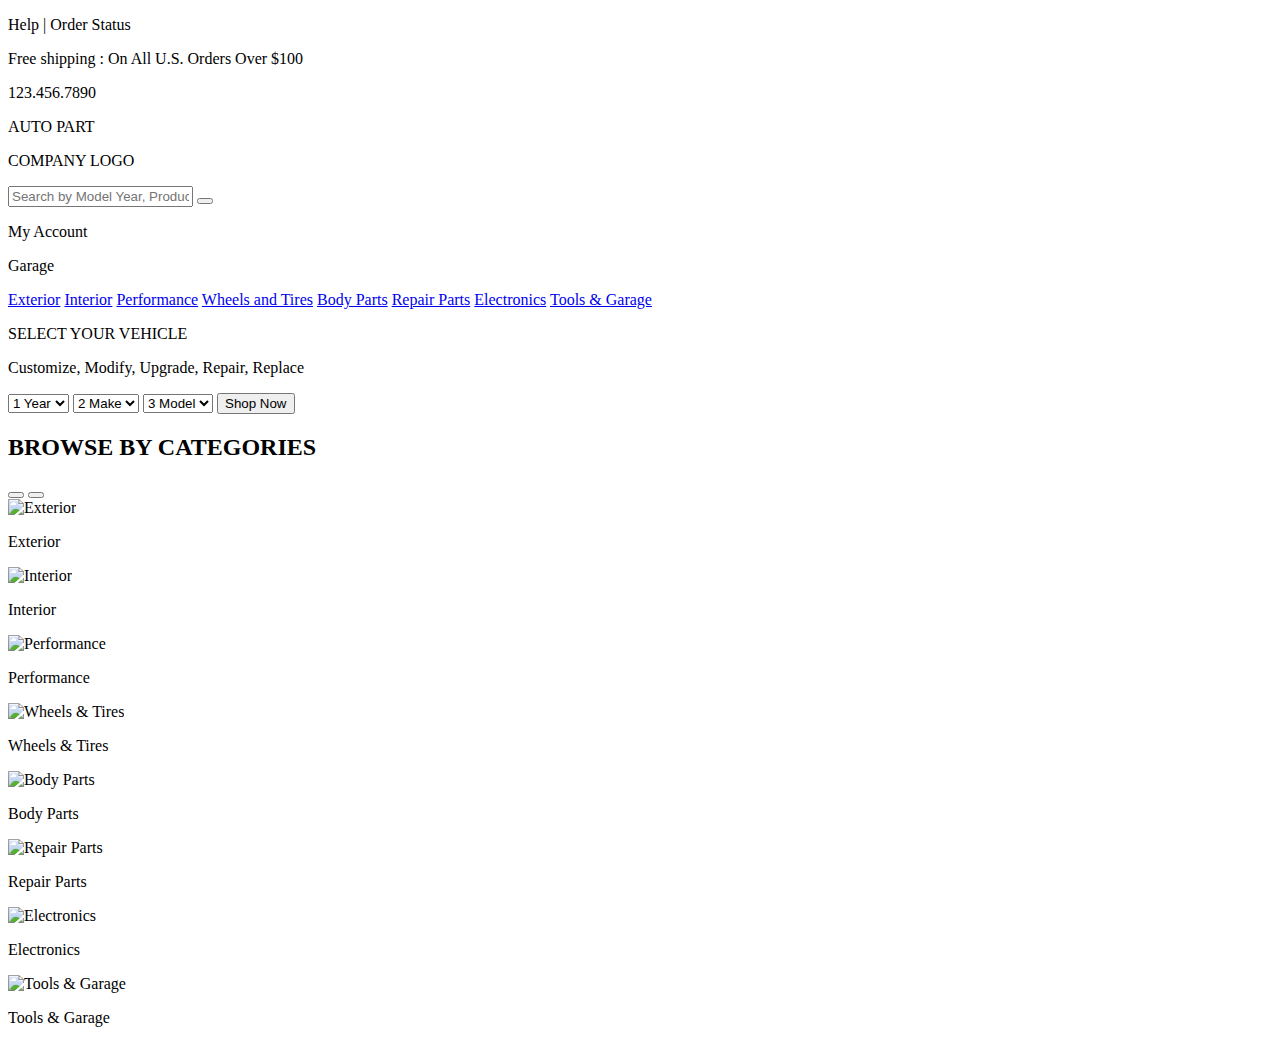
==== index.html @ b6fc2047 "autoPart" ====
<!DOCTYPE html>
<html lang="en">

<head>
    <meta charset="UTF-8">
    <meta http-equiv="X-UA-Compatible" content="IE=edge">
    <meta name="viewport" content="width=device-width, initial-scale=1.0">
    <script src="https://kit.fontawesome.com/c3011d6d48.js" crossorigin="anonymous"></script>
    <link rel="stylesheet" href="../constructweek_Project/styles/home.css">
    <title>Auto Part Company | Home</title>
</head>

<body>

    <!-- Navbar Start -->

    <div id="navbar_container">
        <div id="nav_parent">
            <div id="nav_child_1">
                <p>Help | Order Status</p>
                <p>Free shipping : On All U.S. Orders Over $100</p>
                <p><span><i class="fa-solid fa-phone"></i></span> 123.456.7890</p>
            </div>
            <div id="nav_child_2">
                <div>
                    <div>
                        <p>AUTO PART</p>
                        <p>COMPANY LOGO</p>
                    </div>
                    <div>
                        <input type="text" id="search_input" placeholder="Search by Model Year, Products...">
                        <button id="search_btn"><i class="fa-solid fa-magnifying-glass"></i></button>
                    </div>
                    <div>
                        <p>My Account</p>
                        <p>Garage</p>
                        <p><i class="fa-solid fa-heart"></i></p>
                        <p><i class="fa-solid fa-cart-shopping"></i></p>
                    </div>
                </div>
            </div>
            <div id="nav_child_3">
                <a href="#">Exterior</a>
                <a href="#">Interior</a>
                <a href="#">Performance</a>
                <a href="#">Wheels and Tires</a>
                <a href="#">Body Parts</a>
                <a href="#">Repair Parts</a>
                <a href="#">Electronics</a>
                <a href="#">Tools & Garage</a>
            </div>
        </div>
    </div>

    <!-- Navbar End -->

    <!-- Poster Start -->

    <div id="poster">
        <div>
            <div>
                <p>SELECT YOUR <span class="txt_W">VEHICLE</span></p>
                <p>Customize, Modify, Upgrade, <span class="txt_W">Repair, Replace</span></p>
            </div>
            <div>
                <select id="year">
                    <option>1 Year</option>
                    <option value="2020">2020</option>
                    <option value="2021">2021</option>
                    <option value="2022">2022</option>
                </select>

                <select id="make">
                    <option>2 Make</option>
                    <option value="2020">2020</option>
                    <option value="2021">2021</option>
                    <option value="2022">2022</option>
                </select>

                <select id="model">
                    <option>3 Model</option>
                    <option value="2020">2020</option>
                    <option value="2021">2021</option>
                    <option value="2022">2022</option>
                </select>
                <button>Shop Now</button>
            </div>
        </div>
    </div>

    <!-- Poster End -->

    <!-- categories start css  -->

    <div id="categories_container">
        <div>
            <div>
                <h2>BROWSE BY CATEGORIES</h2>
            </div>

            <div>
                <button><i class="arrow left1"></i></button>
                <button><i class="arrow right1"></i></button>
            </div>
        </div>

        <div id="categories_boxes">
            <div>
                <div>
                    <img src="https://cutewallpaper.org/24/sports-car-png/mclarenautomotive-orange-sports-car-convertible-hd-png-download--kindpng.png"
                        alt="Exterior">
                </div>
                <p>Exterior</p>
            </div>
            <div>
                <div>
                    <img src="https://d11uj1evvj3iua.cloudfront.net/public/media/images/eba/a2d/df4/44d/300/300/eba2df44d43fa65d65477465a1cd7152.png?v=0.1.2"
                        alt="Interior">
                </div>
                <p>Interior</p>
            </div>
            <div>
                <div>
                    <img src="https://servicarlevy.es/images/escape.png"
                        alt="Performance">
                </div>
                <p>Performance</p>
            </div>
            <div>
                <div>
                    <img src="https://www.pngall.com/wp-content/uploads/8/Wheel-Tire-PNG-Free-Download.png"
                        alt="Wheels & Tires">
                </div>
                <p>Wheels & Tires</p>
            </div>
            <div>
                <div>
                    <img src="https://static.wixstatic.com/media/a7a0c3_240813ac6f8a431d8d6fa3e96dcc4c78~mv2.jpg/v1/fill/w_426,h_414,al_c,lg_1,q_80,enc_auto/top-category-auto-body-parts-and-mirrors.jpg"
                        alt="Body Parts">
                </div>
                <p>Body Parts</p>
            </div>
            <div>
                <div>
                    <img src="https://www.kindpng.com/picc/m/374-3748298_alternator-engine-car-vehicle-parts-part-spare-clipart.png"
                        alt="Repair Parts">
                </div>
                <p>Repair Parts</p>
            </div>
            <div>
                <div>
                    <img src="https://www.nicepng.com/png/detail/386-3860458_pioneer-car-audio-png.png"
                        alt="Electronics">
                </div>
                <p>Electronics</p>
            </div>
            <div>
                <div>
                    <img src="https://img.favpng.com/10/4/13/car-automobile-repair-shop-motor-vehicle-service-auto-mechanic-maintenance-png-favpng-esbzgyPpPu6QtkpkYaQMcRePW.jpg"
                        alt="Tools & Garage">
                </div>
                <p>Tools & Garage</p>
            </div>
        </div>
    </div>

    <!-- categories end css  -->
</body>

</html>
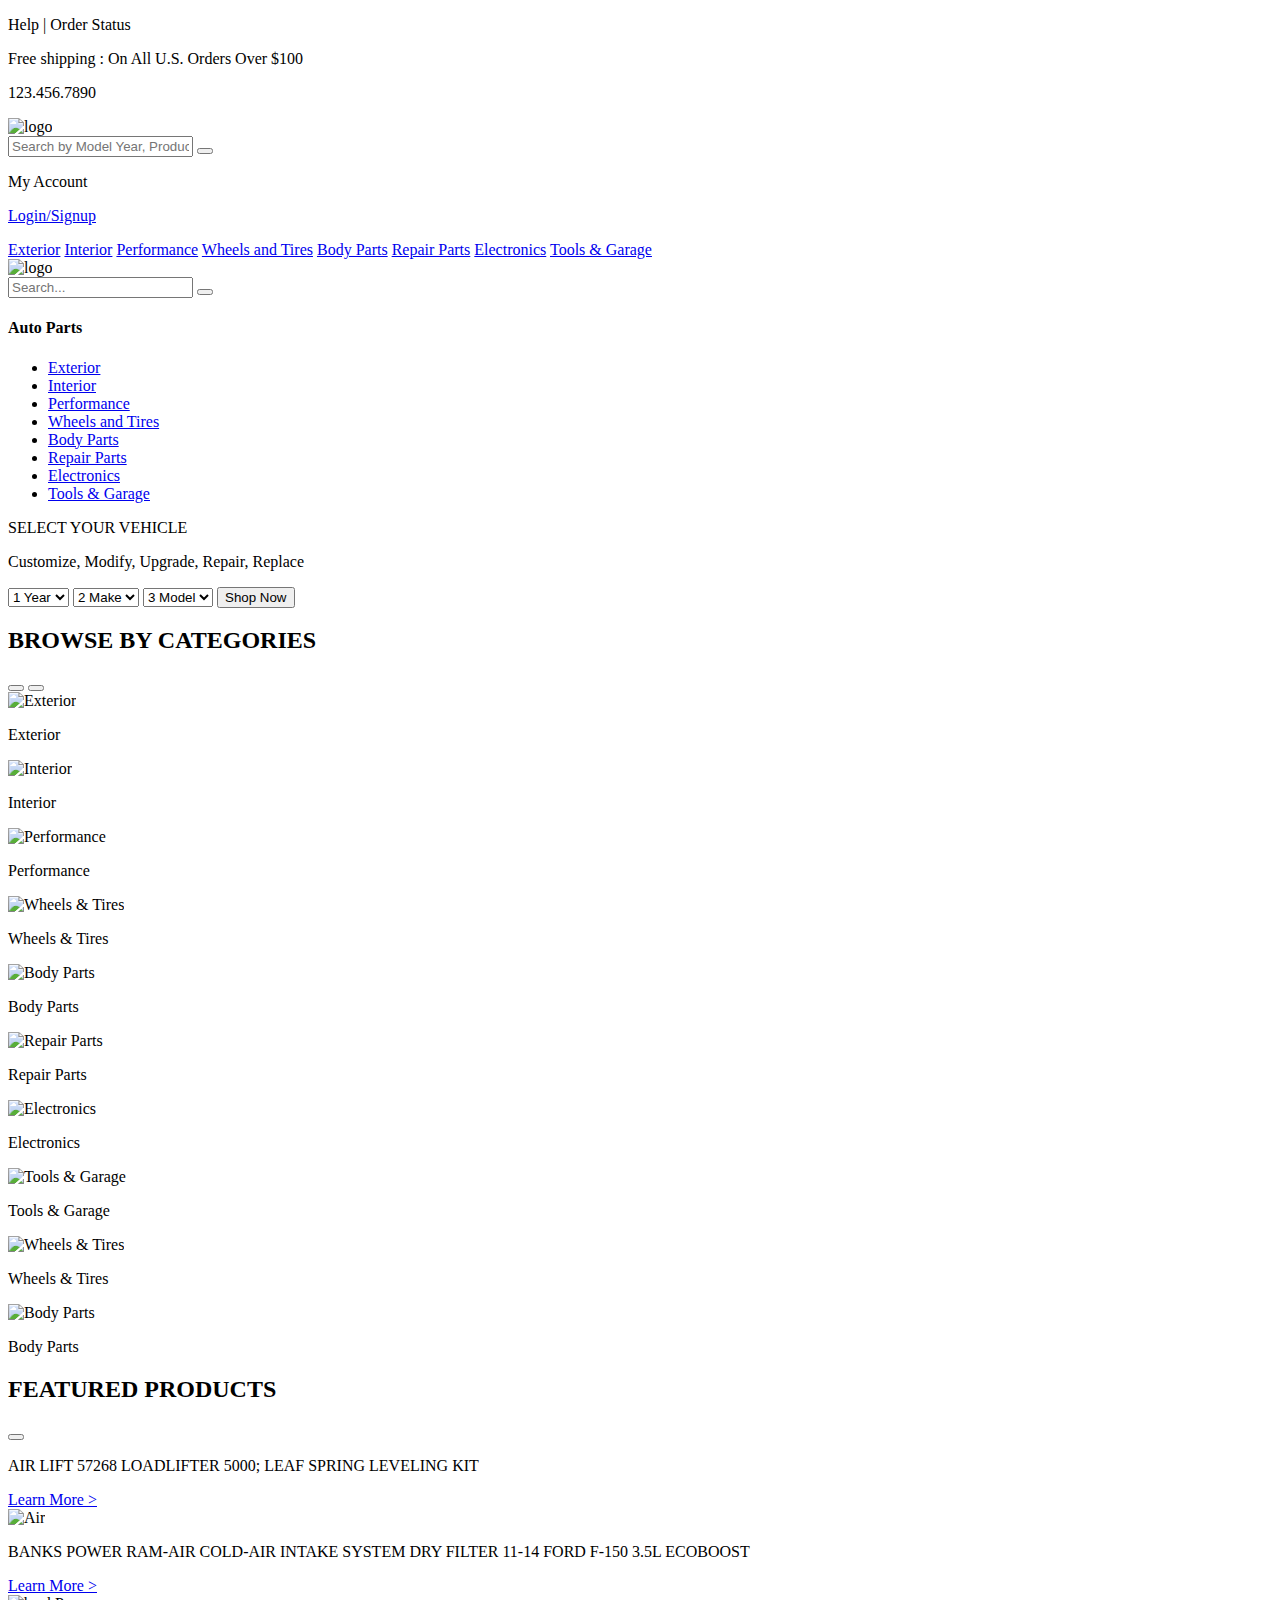
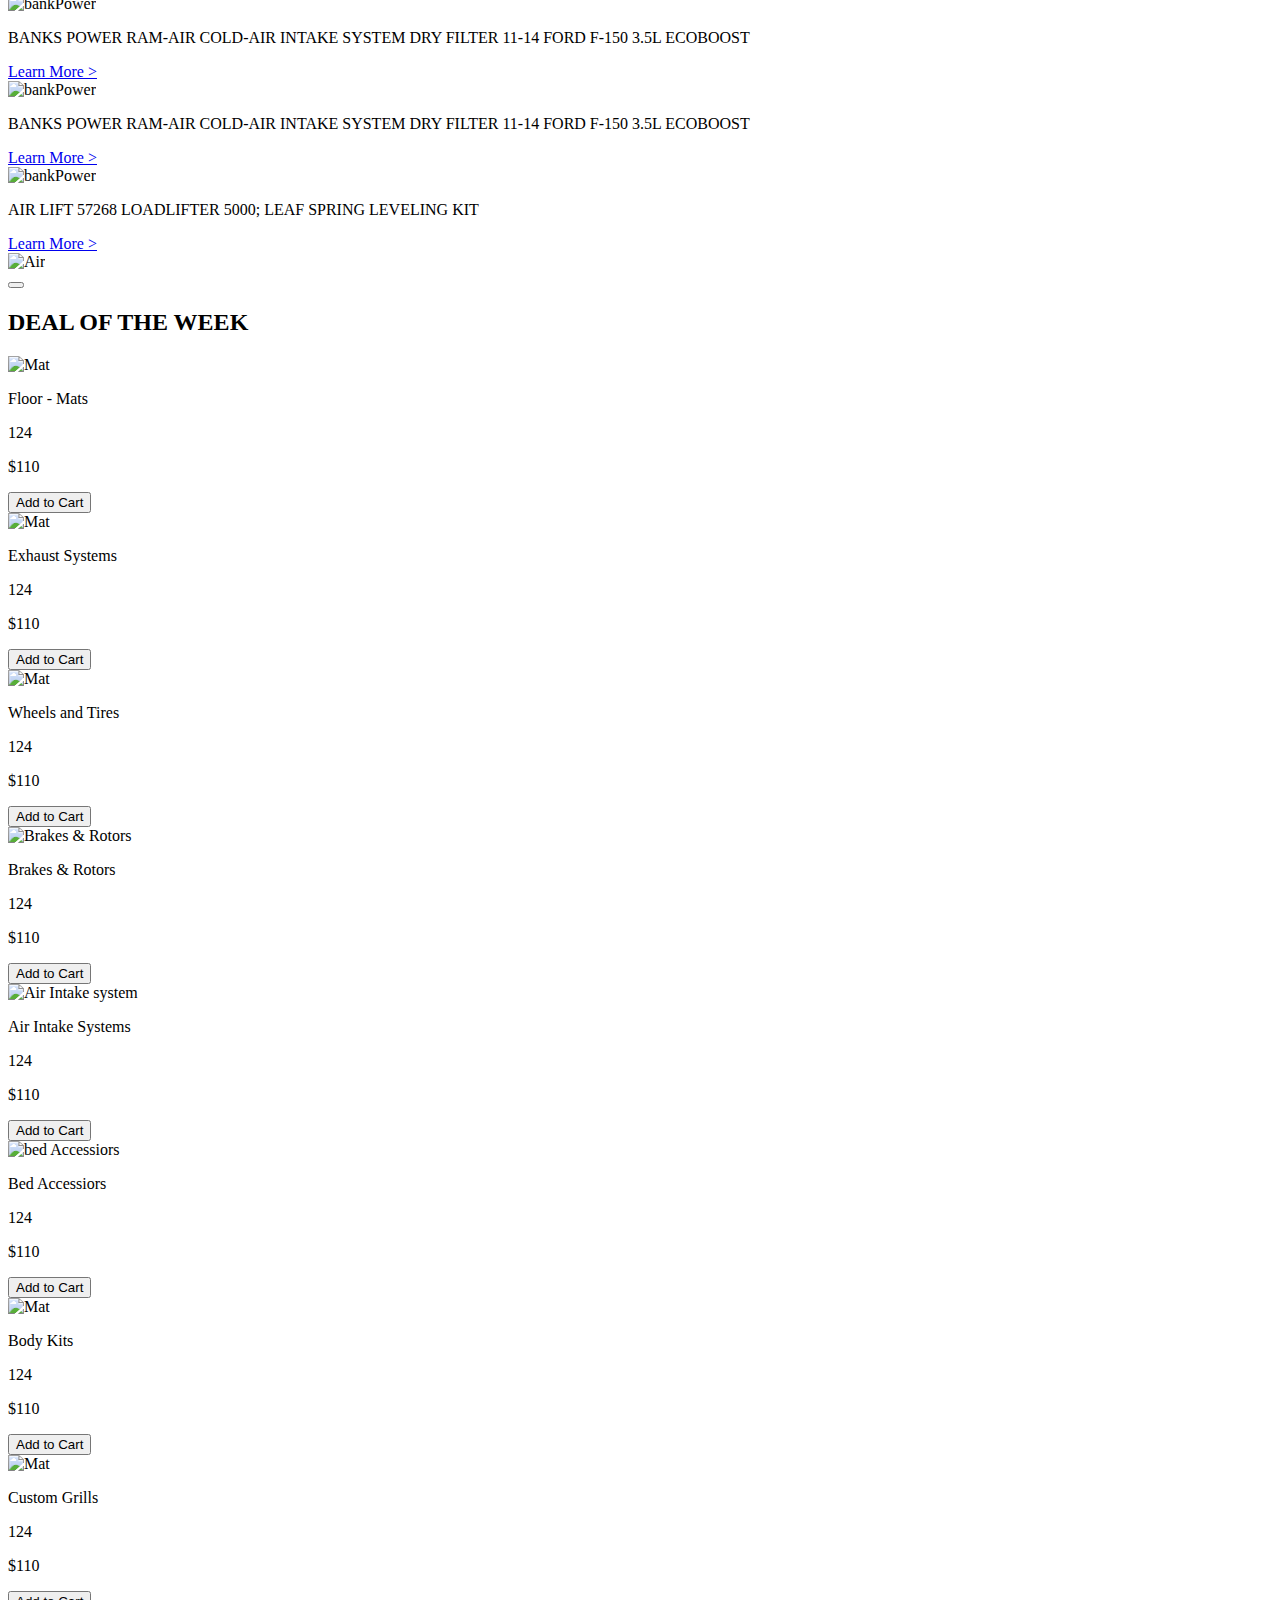
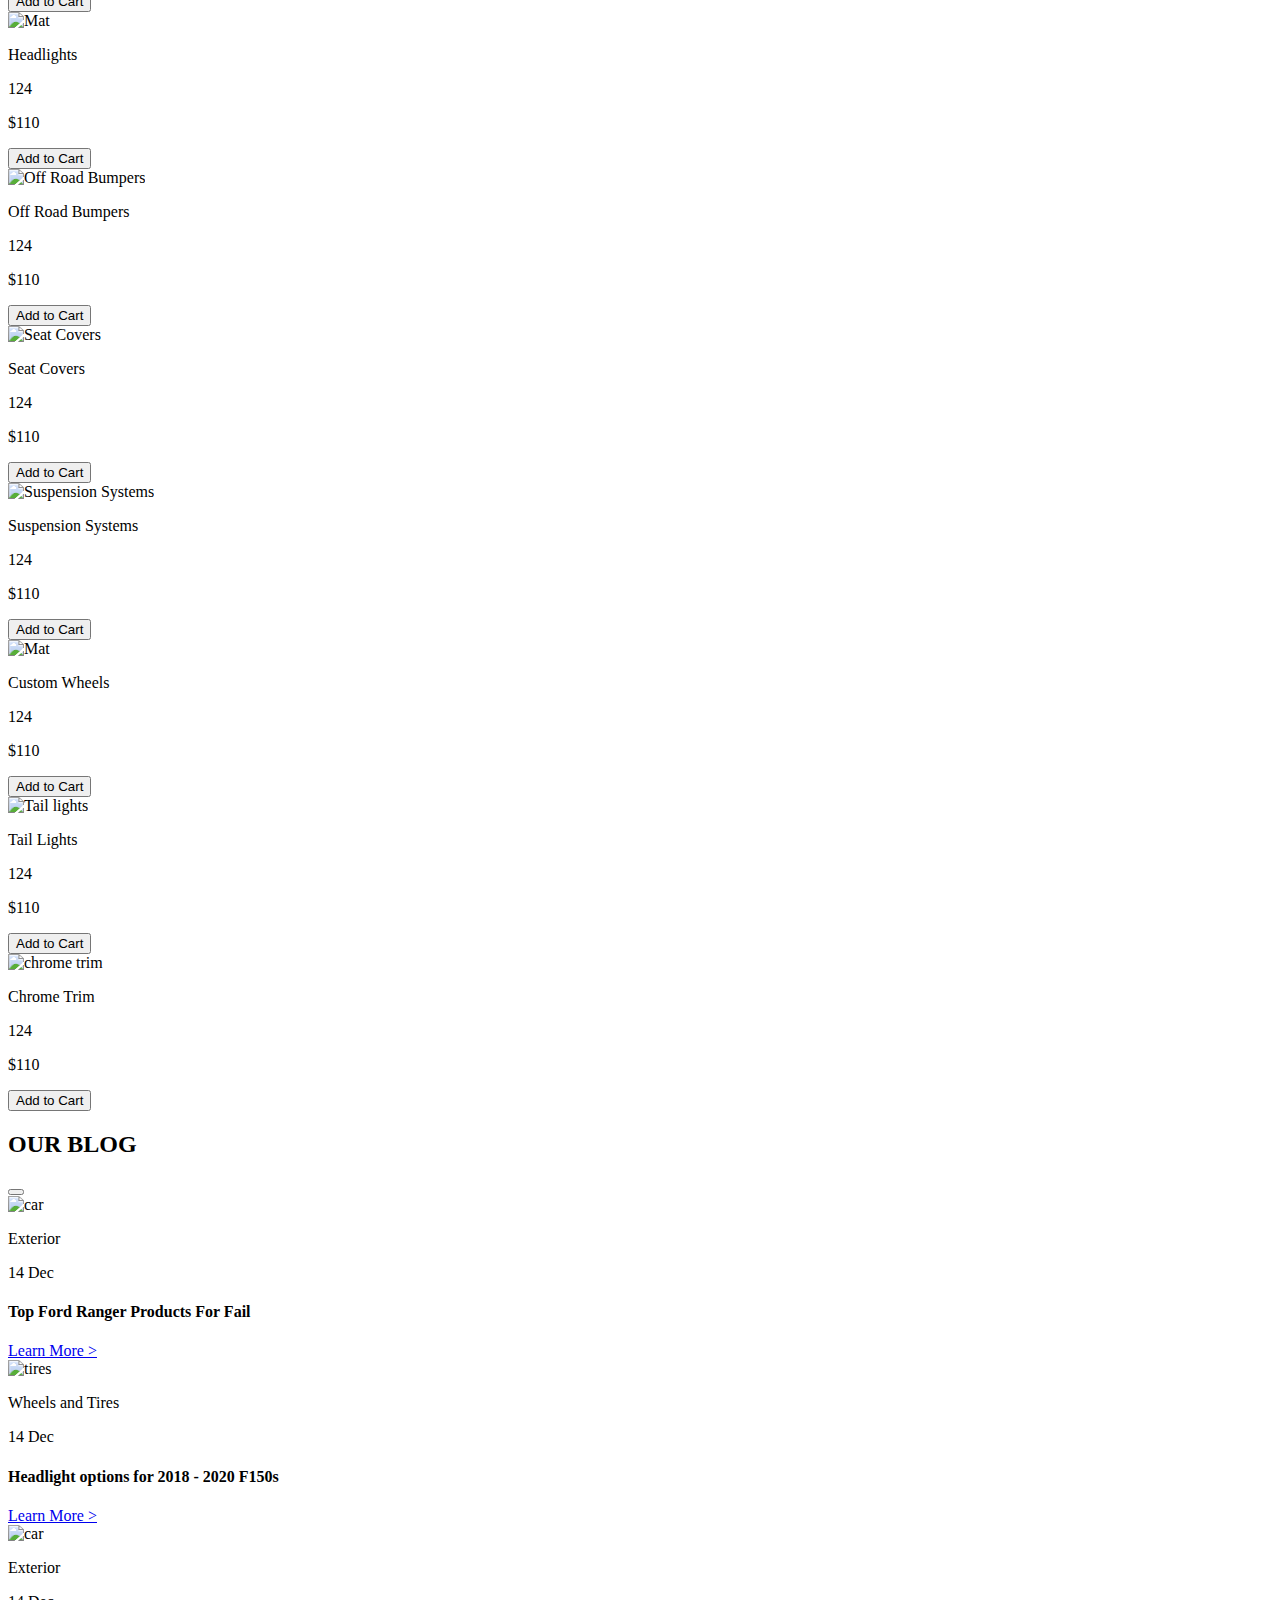
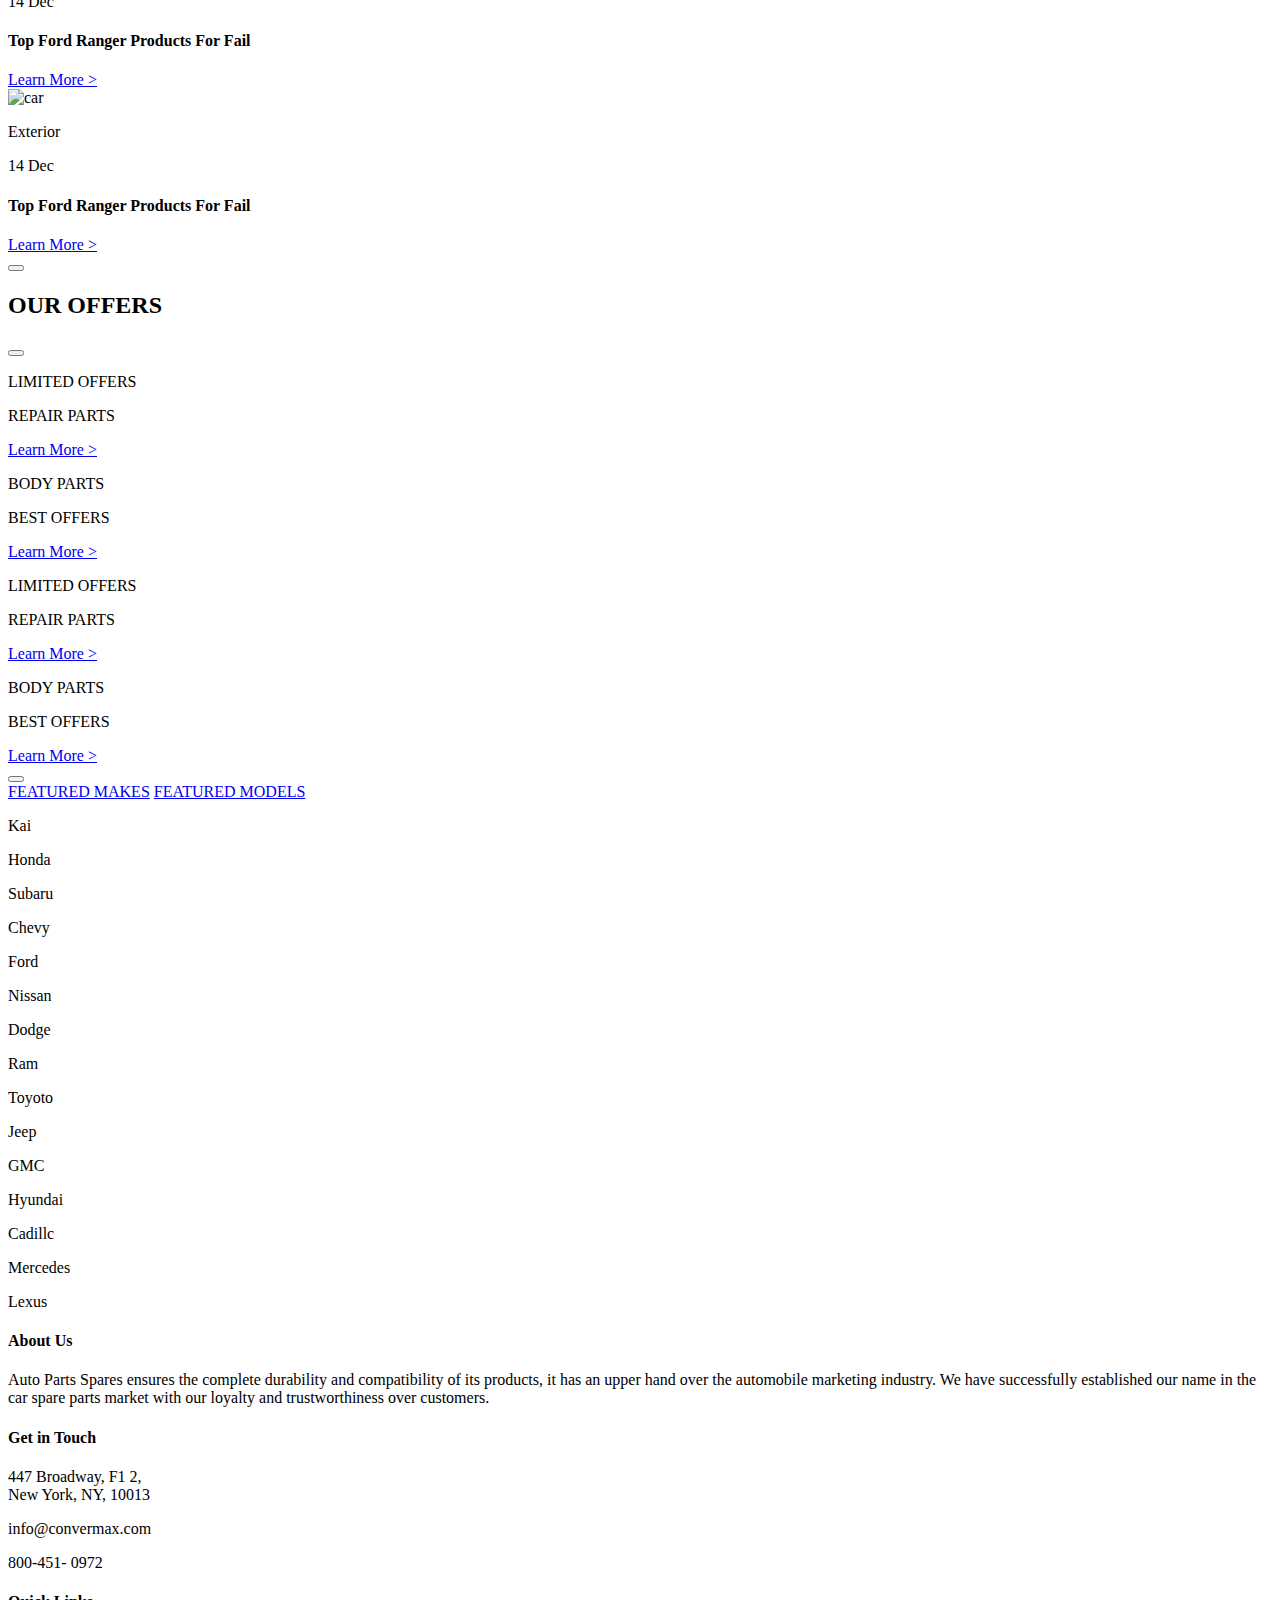
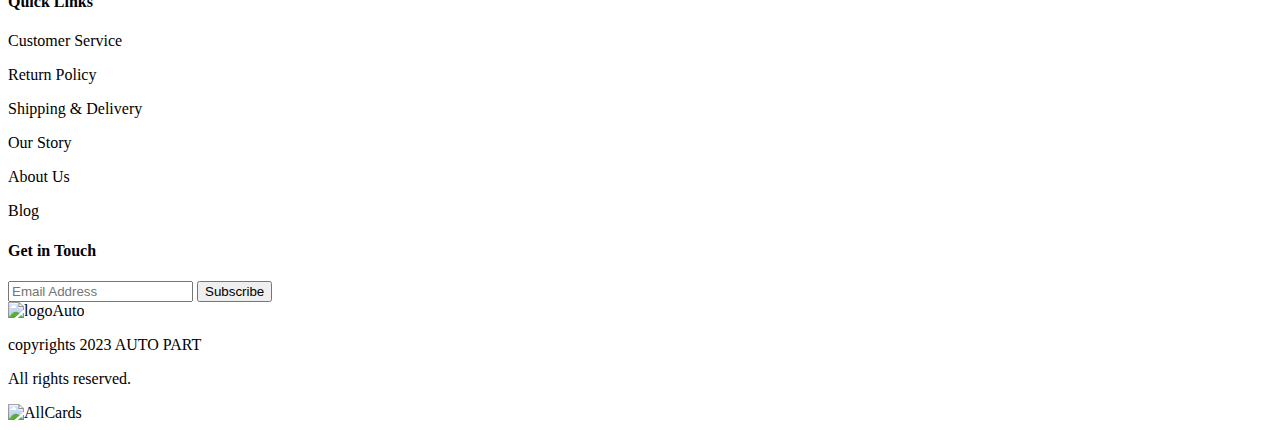
==== commit 100b4310: "Merge pull request #2 from dilsah786/Bhooma" ====
--- a/index.html
+++ b/index.html
@@ -24,8 +24,7 @@
             <div id="nav_child_2">
                 <div>
                     <div>
-                        <p>AUTO PART</p>
-                        <p>COMPANY LOGO</p>
+                        <img src="https://i.postimg.cc/6pvdh9G0/logg.png" alt="logo">
                     </div>
                     <div>
                         <input type="text" id="search_input" placeholder="Search by Model Year, Products...">
@@ -33,7 +32,7 @@
                     </div>
                     <div>
                         <p>My Account</p>
-                        <p>Garage</p>
+                        <p><a href="#">Login/Signup</a></p>
                         <p><i class="fa-solid fa-heart"></i></p>
                         <p><i class="fa-solid fa-cart-shopping"></i></p>
                     </div>
@@ -52,7 +51,51 @@
         </div>
     </div>
 
+
+    <!-- Mobile NavBar Start -->
+    <nav>
+        <div id="navm">
+            <div class="hamburger">
+                <i class="fas fa-bars"></i>
+            </div>
+            <div class="logo">
+                <!-- <h2>BigBasket</h2> -->
+                <div>
+                    <img src="https://i.postimg.cc/6pvdh9G0/logg.png" alt="logo">
+                </div>
+            </div>
+            <div class="profile">
+                <i class="fas fa-user"></i>
+            </div>
+        </div>
+        <div id="mysearch">
+            <div class="search-container1">
+                <form action="/search">
+                    <input type="text" placeholder="Search..." />
+                    <button type="submit"><i class="fa fa-search"></i></button>
+                </form>
+            </div>
+        </div>
+    </nav>
+
+    <div class="slide-menu">
+        <h4>Auto Parts</h4>
+        <ul>
+            <li><a href="#">Exterior</a></li>
+            <li><a href="#">Interior</a></li>
+            <li><a href="#">Performance</a></li>
+            <li><a href="#">Wheels and Tires</a></li>
+            <li><a href="#">Body Parts</a></li>
+            <li><a href="#">Repair Parts</a></li>
+            <li><a href="#">Electronics</a></li>
+            <li><a href="#">Tools & Garage</a></li>
+        </ul>
+    </div>
+    <!-- Mobile NavBar End -->
+
     <!-- Navbar End -->
+
+
 
     <!-- Poster Start -->
 
@@ -90,17 +133,18 @@
 
     <!-- Poster End -->
 
-    <!-- categories start css  -->
+    <!-- categories start  -->
 
     <div id="categories_container">
         <div>
+            <div></div>
             <div>
                 <h2>BROWSE BY CATEGORIES</h2>
             </div>
 
             <div>
-                <button><i class="arrow left1"></i></button>
-                <button><i class="arrow right1"></i></button>
+                <button onclick="leftScrollCat()"><i class="arrow left1"></i></button>
+                <button onclick="rightScrollCat()"><i class="arrow right1"></i></button>
             </div>
         </div>
 
@@ -121,8 +165,7 @@
             </div>
             <div>
                 <div>
-                    <img src="https://servicarlevy.es/images/escape.png"
-                        alt="Performance">
+                    <img src="https://servicarlevy.es/images/escape.png" alt="Performance">
                 </div>
                 <p>Performance</p>
             </div>
@@ -161,10 +204,660 @@
                 </div>
                 <p>Tools & Garage</p>
             </div>
-        </div>
-    </div>
-
-    <!-- categories end css  -->
+            <div>
+                <div>
+                    <img src="https://www.pngall.com/wp-content/uploads/8/Wheel-Tire-PNG-Free-Download.png"
+                        alt="Wheels & Tires">
+                </div>
+                <p>Wheels & Tires</p>
+            </div>
+            <div>
+                <div>
+                    <img src="https://static.wixstatic.com/media/a7a0c3_240813ac6f8a431d8d6fa3e96dcc4c78~mv2.jpg/v1/fill/w_426,h_414,al_c,lg_1,q_80,enc_auto/top-category-auto-body-parts-and-mirrors.jpg"
+                        alt="Body Parts">
+                </div>
+                <p>Body Parts</p>
+            </div>
+        </div>
+    </div>
+
+    <!-- categories end  -->
+
+    <!-- Featured products start -->
+
+    <div id="featured_container">
+        <h2>FEATURED PRODUCTS</h2>
+        <button class="left" onclick="leftScroll()"><i class="arrow left1"></i></button>
+        <div id="featured_boxes">
+            <div>
+                <p>AIR LIFT 57268 LOADLIFTER 5000; LEAF SPRING LEVELING KIT</p>
+                <a href="#">Learn More ></a>
+                <div>
+                    <img src="https://i.postimg.cc/MprQrBd0/My-project.png" alt="Air">
+                </div>
+            </div>
+            <div>
+                <p>BANKS POWER RAM-AIR COLD-AIR INTAKE SYSTEM DRY FILTER 11-14 FORD F-150 3.5L ECOBOOST</p>
+                <a href="#">Learn More ></a>
+                <div>
+                    <img src="https://i.postimg.cc/BbHbSY9s/bankpower1.png" alt="bankPower">
+                </div>
+            </div>
+            <div>
+                <p>BANKS POWER RAM-AIR COLD-AIR INTAKE SYSTEM DRY FILTER 11-14 FORD F-150 3.5L ECOBOOST</p>
+                <a href="#">Learn More ></a>
+                <div>
+                    <img src="https://i.postimg.cc/BbHbSY9s/bankpower1.png" alt="bankPower">
+                </div>
+            </div>
+            <div>
+                <p>BANKS POWER RAM-AIR COLD-AIR INTAKE SYSTEM DRY FILTER 11-14 FORD F-150 3.5L ECOBOOST</p>
+                <a href="#">Learn More ></a>
+                <div>
+                    <img src="https://i.postimg.cc/BbHbSY9s/bankpower1.png" alt="bankPower">
+                </div>
+            </div>
+            <div>
+                <p>AIR LIFT 57268 LOADLIFTER 5000; LEAF SPRING LEVELING KIT</p>
+                <a href="#">Learn More ></a>
+                <div>
+                    <img src="https://i.postimg.cc/MprQrBd0/My-project.png" alt="Air">
+                </div>
+            </div>
+        </div>
+        <button class="right" onclick="rightScroll()"><i class="arrow right1"></i></button>
+    </div>
+
+    <!-- Featured products end -->
+
+    <!-- Deal Start -->
+
+    <div id="mainDeal">
+        <h2>DEAL OF THE WEEK</h2>
+
+        <div id="deal_container">
+            <div>
+                <div>
+                    <img src="https://d11uj1evvj3iua.cloudfront.net/public/media/images/eba/a2d/df4/44d/300/300/eba2df44d43fa65d65477465a1cd7152.png?v=0.1.2"
+                        alt="Mat">
+                </div>
+                <p>Floor - Mats</p>
+                <p>
+                    <i class="fa-solid fa-star fivestar"></i>
+                    <i class="fa-solid fa-star fivestar"></i>
+                    <i class="fa-solid fa-star fivestar"></i>
+                    <i class="fa-solid fa-star fivestar"></i>
+                    <i class="fa-solid fa-star fivestar"></i>
+                    <span>124</span>
+                </p>
+                <p>$110</p>
+                <button onclick="myFunction()">Add to Cart <span><i class="fa-solid fa-cart-shopping"></i></span></button>
+            </div>
+
+            <div>
+                <div>
+                    <img src="https://servicarlevy.es/images/escape.png" alt="Mat">
+                </div>
+                <p>Exhaust Systems</p>
+                <p>
+                    <i class="fa-solid fa-star fivestar"></i>
+                    <i class="fa-solid fa-star fivestar"></i>
+                    <i class="fa-solid fa-star fivestar"></i>
+                    <i class="fa-solid fa-star fivestar"></i>
+                    <i class="fa-solid fa-star fivestar"></i>
+                    <span>124</span>
+                </p>
+                <p>$110</p>
+                <button onclick="myFunction()">Add to Cart <span><i class="fa-solid fa-cart-shopping"></i></span></button>
+            </div>
+
+            <div>
+                <div>
+                    <img src="https://www.pngall.com/wp-content/uploads/8/Wheel-Tire-PNG-Free-Download.png" alt="Mat">
+                </div>
+                <p>Wheels and Tires</p>
+                <p>
+                    <i class="fa-solid fa-star fivestar"></i>
+                    <i class="fa-solid fa-star fivestar"></i>
+                    <i class="fa-solid fa-star fivestar"></i>
+                    <i class="fa-solid fa-star fivestar"></i>
+                    <i class="fa-solid fa-star fivestar"></i>
+                    <span>124</span>
+                </p>
+                <p>$110</p>
+                <button onclick="myFunction()">Add to Cart <span><i class="fa-solid fa-cart-shopping"></i></span></button>
+            </div>
+
+            <div>
+                <div>
+                    <img src="https://i.postimg.cc/kgbhgwbg/p4.png" alt="Brakes & Rotors">
+                </div>
+                <p>Brakes & Rotors</p>
+                <p>
+                    <i class="fa-solid fa-star fivestar"></i>
+                    <i class="fa-solid fa-star fivestar"></i>
+                    <i class="fa-solid fa-star fivestar"></i>
+                    <i class="fa-solid fa-star fivestar"></i>
+                    <i class="fa-solid fa-star fivestar"></i>
+                    <span>124</span>
+                </p>
+                <p>$110</p>
+                <button onclick="myFunction()">Add to Cart <span><i class="fa-solid fa-cart-shopping"></i></span></button>
+            </div>
+
+            <div>
+                <div>
+                    <img src="https://i.postimg.cc/xCf2mBvR/p5.png" alt="Air Intake system">
+                </div>
+                <p>Air Intake Systems</p>
+                <p>
+                    <i class="fa-solid fa-star fivestar"></i>
+                    <i class="fa-solid fa-star fivestar"></i>
+                    <i class="fa-solid fa-star fivestar"></i>
+                    <i class="fa-solid fa-star fivestar"></i>
+                    <i class="fa-solid fa-star fivestar"></i>
+                    <span>124</span>
+                </p>
+                <p>$110</p>
+                <button onclick="myFunction()">Add to Cart <span><i class="fa-solid fa-cart-shopping"></i></span></button>
+            </div>
+
+            <div>
+                <div>
+                    <img src="https://i.postimg.cc/tCMWMj7s/p6.png" alt="bed Accessiors ">
+                </div>
+                <p>Bed Accessiors </p>
+                <p>
+                    <i class="fa-solid fa-star fivestar"></i>
+                    <i class="fa-solid fa-star fivestar"></i>
+                    <i class="fa-solid fa-star fivestar"></i>
+                    <i class="fa-solid fa-star fivestar"></i>
+                    <i class="fa-solid fa-star fivestar"></i>
+                    <span>124</span>
+                </p>
+                <p>$110</p>
+                <button onclick="myFunction()">Add to Cart <span><i class="fa-solid fa-cart-shopping"></i></span></button>
+            </div>
+
+            <div>
+                <div>
+                    <img src="https://i.postimg.cc/sD4DM9Cs/p7.png" alt="Mat">
+                </div>
+                <p>Body Kits</p>
+                <p>
+                    <i class="fa-solid fa-star fivestar"></i>
+                    <i class="fa-solid fa-star fivestar"></i>
+                    <i class="fa-solid fa-star fivestar"></i>
+                    <i class="fa-solid fa-star fivestar"></i>
+                    <i class="fa-solid fa-star fivestar"></i>
+                    <span>124</span>
+                </p>
+                <p>$110</p>
+                <button onclick="myFunction()">Add to Cart <span><i class="fa-solid fa-cart-shopping"></i></span></button>
+            </div>
+
+            <div>
+                <div>
+                    <img src="https://i.postimg.cc/Wb88XCcK/p8.png" alt="Mat">
+                </div>
+                <p>Custom Grills</p>
+                <p>
+                    <i class="fa-solid fa-star fivestar"></i>
+                    <i class="fa-solid fa-star fivestar"></i>
+                    <i class="fa-solid fa-star fivestar"></i>
+                    <i class="fa-solid fa-star fivestar"></i>
+                    <i class="fa-solid fa-star fivestar"></i>
+                    <span>124</span>
+                </p>
+                <p>$110</p>
+                <button onclick="myFunction()">Add to Cart <span><i class="fa-solid fa-cart-shopping"></i></span></button>
+            </div>
+
+
+            <div>
+                <div>
+                    <img src="https://i.postimg.cc/gcN4K1W7/p9.png" alt="Mat">
+                </div>
+                <p>Headlights</p>
+                <p>
+                    <i class="fa-solid fa-star fivestar"></i>
+                    <i class="fa-solid fa-star fivestar"></i>
+                    <i class="fa-solid fa-star fivestar"></i>
+                    <i class="fa-solid fa-star fivestar"></i>
+                    <i class="fa-solid fa-star fivestar"></i>
+                    <span>124</span>
+                </p>
+                <p>$110</p>
+                <button onclick="myFunction()">Add to Cart <span><i class="fa-solid fa-cart-shopping"></i></span></button>
+            </div>
+
+
+            <div>
+                <div>
+                    <img src="https://i.postimg.cc/PxLVcjkK/p10.png" alt="Off Road Bumpers">
+                </div>
+                <p>Off Road Bumpers</p>
+                <p>
+                    <i class="fa-solid fa-star fivestar"></i>
+                    <i class="fa-solid fa-star fivestar"></i>
+                    <i class="fa-solid fa-star fivestar"></i>
+                    <i class="fa-solid fa-star fivestar"></i>
+                    <i class="fa-solid fa-star fivestar"></i>
+                    <span>124</span>
+                </p>
+                <p>$110</p>
+                <button onclick="myFunction()">Add to Cart <span><i class="fa-solid fa-cart-shopping"></i></span></button>
+            </div>
+
+
+            <div>
+                <div>
+                    <img src="https://www.indiandecars.com/img/sea-1-4.png" alt="Seat Covers">
+                </div>
+                <p>Seat Covers</p>
+                <p>
+                    <i class="fa-solid fa-star fivestar"></i>
+                    <i class="fa-solid fa-star fivestar"></i>
+                    <i class="fa-solid fa-star fivestar"></i>
+                    <i class="fa-solid fa-star fivestar"></i>
+                    <i class="fa-solid fa-star fivestar"></i>
+                    <span>124</span>
+                </p>
+                <p>$110</p>
+                <button onclick="myFunction()">Add to Cart <span><i class="fa-solid fa-cart-shopping"></i></span></button>
+            </div>
+
+
+            <div>
+                <div>
+                    <img src="https://w7.pngwing.com/pngs/230/253/png-transparent-shock-absorber-suspension-car-exhaust-system-harley-davidson-shock-absorber-exhaust-system-car-motorcycle.png"
+                        alt="Suspension Systems">
+                </div>
+                <p>Suspension Systems</p>
+                <p>
+                    <i class="fa-solid fa-star fivestar"></i>
+                    <i class="fa-solid fa-star fivestar"></i>
+                    <i class="fa-solid fa-star fivestar"></i>
+                    <i class="fa-solid fa-star fivestar"></i>
+                    <i class="fa-solid fa-star fivestar"></i>
+                    <span>124</span>
+                </p>
+                <p>$110</p>
+                <button onclick="myFunction()">Add to Cart <span><i class="fa-solid fa-cart-shopping"></i></span></button>
+            </div>
+
+
+            <div>
+                <div>
+                    <img src="https://i.postimg.cc/xTH8QJRV/p12.png" alt="Mat">
+                </div>
+                <p>Custom Wheels</p>
+                <p>
+                    <i class="fa-solid fa-star fivestar"></i>
+                    <i class="fa-solid fa-star fivestar"></i>
+                    <i class="fa-solid fa-star fivestar"></i>
+                    <i class="fa-solid fa-star fivestar"></i>
+                    <i class="fa-solid fa-star fivestar"></i>
+                    <span>124</span>
+                </p>
+                <p>$110</p>
+                <button onclick="myFunction()">Add to Cart <span><i class="fa-solid fa-cart-shopping"></i></span></button>
+            </div>
+
+
+
+            <div>
+                <div>
+                    <img src="https://i.postimg.cc/k4xY9yBt/p13.png" alt="Tail lights">
+                </div>
+                <p>Tail Lights</p>
+                <p>
+                    <i class="fa-solid fa-star fivestar"></i>
+                    <i class="fa-solid fa-star fivestar"></i>
+                    <i class="fa-solid fa-star fivestar"></i>
+                    <i class="fa-solid fa-star fivestar"></i>
+                    <i class="fa-solid fa-star fivestar"></i>
+                    <span>124</span>
+                </p>
+                <p>$110</p>
+                <button onclick="myFunction()">Add to Cart <span><i class="fa-solid fa-cart-shopping"></i></span></button>
+            </div>
+
+
+            <div>
+                <div>
+                    <img src="https://i.postimg.cc/q7QgFPGt/p15.png" alt="chrome trim">
+                </div>
+                <p>Chrome Trim</p>
+                <p>
+                    <i class="fa-solid fa-star fivestar"></i>
+                    <i class="fa-solid fa-star fivestar"></i>
+                    <i class="fa-solid fa-star fivestar"></i>
+                    <i class="fa-solid fa-star fivestar"></i>
+                    <i class="fa-solid fa-star fivestar"></i>
+                    <span>124</span>
+                </p>
+                <p>$110</p>
+                <button onclick="myFunction()">Add to Cart <span><i
+                            class="fa-solid fa-cart-shopping"></i></span></button>
+            </div>
+
+        </div>
+    </div>
+
+    <!-- Deal End -->
+
+    <!-- Our bLog Start -->
+
+    <div id="blog_Container">
+        <div id="yel"></div>
+        <div>
+            <h2>OUR BLOG</h2>
+            <button class="left" onclick="leftScrollBlog()"><i class="arrow left1"></i></button>
+            <div id="blog_box">
+                <div>
+                    <div>
+                        <img src="https://i.postimg.cc/jdYdYb5W/b1.jpg" alt="car">
+                    </div>
+                    <div>
+                        <div>
+                            <p>Exterior</p>
+                            <p>14 Dec</p>
+                        </div>
+                        <h4>Top Ford Ranger Products For Fail</h4>
+                        <a href="#">Learn More ></a>
+                    </div>
+                </div>
+                <div>
+                    <div>
+                        <img src="https://i.postimg.cc/bw53J85P/b2.jpg" alt="tires">
+                    </div>
+                    <div>
+                        <div>
+                            <p>Wheels and Tires</p>
+                            <p>14 Dec</p>
+                        </div>
+                        <h4>Headlight options for 2018 - 2020 F150s</h4>
+                        <a href="#">Learn More ></a>
+                    </div>
+                </div>
+                <div>
+                    <div>
+                        <img src="https://i.postimg.cc/SQ55ZBqJ/b3.jpg" alt="car">
+                    </div>
+                    <div>
+                        <div>
+                            <p>Exterior</p>
+                            <p>14 Dec</p>
+                        </div>
+                        <h4>Top Ford Ranger Products For Fail</h4>
+                        <a href="#">Learn More ></a>
+                    </div>
+                </div>
+                <div>
+                    <div>
+                        <img src="https://i.postimg.cc/jdYdYb5W/b1.jpg" alt="car">
+                    </div>
+                    <div>
+                        <div>
+                            <p>Exterior</p>
+                            <p>14 Dec</p>
+                        </div>
+                        <h4>Top Ford Ranger Products For Fail</h4>
+                        <a href="#">Learn More ></a>
+                    </div>
+                </div>
+            </div>
+            <button class="right" onclick="rightScrollBlog()"><i class="arrow right1"></i></button>
+        </div>
+    </div>
+
+    <!-- Our bLog End -->
+
+    <!-- Our Offers Start -->
+
+    <div id="offers_container">
+        <h2>OUR OFFERS</h2>
+        <button class="left" onclick="leftScrollOffer()"><i class="arrow left1"></i></button>
+        <div id="offers_boxes">
+            <div>
+                <div class="pos" id="p1">
+                    <div>
+                        <p>LIMITED OFFERS </p>
+                        <p>REPAIR PARTS</p>
+                    </div>
+                    <a href="#">Learn More ></a>
+                </div>
+            </div>
+            <div>
+                <div class="pos" id="p2">
+                    <div>
+                        <p>BODY PARTS</p>
+                        <p>BEST OFFERS</p>
+                    </div>
+                    <a href="#">Learn More ></a>
+                </div>
+            </div>
+            <div>
+                <div class="pos" id="p1">
+                    <div>
+                        <p>LIMITED OFFERS </p>
+                        <p>REPAIR PARTS</p>
+                    </div>
+                    <a href="#">Learn More ></a>
+                </div>
+            </div>
+            <div>
+                <div class="pos" id="p2">
+                    <div>
+                        <p>BODY PARTS</p>
+                        <p>BEST OFFERS</p>
+                    </div>
+                    <a href="#">Learn More ></a>
+                </div>
+            </div>
+
+        </div>
+        <button class="right" onclick="rightScrollOffer()"><i class="arrow right1"></i></button>
+    </div>
+
+    <!-- Our Offers End -->
+
+
+    <!-- Makes Models Start -->
+
+    <div id="mm_container">
+        <div>
+            <a href="#">FEATURED MAKES</a>
+            <a href="#">FEATURED MODELS</a>
+        </div>
+        <div>
+            <div>
+                <p>Kai</p>
+                <p><i class="fa-solid fa-chevron-right"></i></p>
+            </div>
+            <div>
+                <p>Honda</p>
+                <p><i class="fa-solid fa-chevron-right"></i></p>
+            </div>
+            <div>
+                <p>Subaru</p>
+                <p><i class="fa-solid fa-chevron-right"></i></p>
+            </div>
+            <div>
+                <p>Chevy</p>
+                <p><i class="fa-solid fa-chevron-right"></i></p>
+            </div>
+            <div>
+                <p>Ford</p>
+                <p><i class="fa-solid fa-chevron-right"></i></p>
+            </div>
+            <div>
+                <p>Nissan</p>
+                <p><i class="fa-solid fa-chevron-right"></i></p>
+            </div>
+            <div>
+                <p>Dodge</p>
+                <p><i class="fa-solid fa-chevron-right"></i></p>
+            </div>
+            <div>
+                <p>Ram</p>
+                <p><i class="fa-solid fa-chevron-right"></i></p>
+            </div>
+            <div>
+                <p>Toyoto</p>
+                <p><i class="fa-solid fa-chevron-right"></i></p>
+            </div>
+            <div>
+                <p>Jeep</p>
+                <p><i class="fa-solid fa-chevron-right"></i></p>
+            </div>
+            <div>
+                <p>GMC</p>
+                <p><i class="fa-solid fa-chevron-right"></i></p>
+            </div>
+            <div>
+                <p>Hyundai</p>
+                <p><i class="fa-solid fa-chevron-right"></i></p>
+            </div>
+            <div>
+                <p>Cadillc</p>
+                <p><i class="fa-solid fa-chevron-right"></i></p>
+            </div>
+            <div>
+                <p>Mercedes</p>
+                <p><i class="fa-solid fa-chevron-right"></i></p>
+            </div>
+            <div>
+                <p>Lexus</p>
+                <p><i class="fa-solid fa-chevron-right"></i></p>
+            </div>
+        </div>
+    </div>
+
+    <!-- Makes Models End -->
+
+
+    <!-- footer Start -->
+
+    <div id="footer_container">
+        <div id="footer_box">
+            <div>
+                <h4>About Us</h4>
+                <p>Auto Parts Spares ensures the complete durability and compatibility of its products, it has an upper
+                    hand over the automobile marketing industry. We have successfully established our name in the car
+                    spare parts market with our loyalty and trustworthiness over customers.</p>
+            </div>
+            <div>
+                <h4>Get in Touch</h4>
+                <p>447 Broadway, F1 2,<br> New York, NY, 10013</p>
+                <p>info@convermax.com</p>
+                <p>800-451- 0972</p>
+            </div>
+            <div>
+                <h4>Quick Links</h4>
+                <p>Customer Service</p>
+                <p>Return Policy</p>
+                <p>Shipping & Delivery</p>
+                <p>Our Story</p>
+                <p>About Us</p>
+                <p>Blog</p>
+            </div>
+            <div>
+                <h4>Get in Touch</h4>
+                <input type="text" placeholder="Email Address">
+                <button>Subscribe</button>
+                <div>
+                    <span><i class="fa-brands fa-facebook-f"></i></span>
+                    <span><i class="fa-brands fa-twitter"></i></span>
+                    <span><i class="fa-brands fa-instagram"></i></span>
+                    <span><i class="fa-brands fa-linkedin-in"></i></span>
+                </div>
+            </div>
+        </div>
+
+    </div>
+
+    <!-- footer End -->
+
+    <div id="copyrights">
+        <div id="copyrights_box">
+            <div>
+                <div>
+                    <img src="https://i.postimg.cc/VLNrKz2t/l12.png" alt="logoAuto">
+                </div>
+            </div>
+            <div>
+                <p>copyrights 2023 <span id="yAUot"> AUTO PART</span></p>
+                <p>All rights reserved.</p>
+            </div>
+            <div>
+                <div>
+                    <img src="https://i.postimg.cc/52x1785s/allcards.png" alt="AllCards">
+                </div>
+            </div>
+        </div>
+    </div>
+
+    <script src="https://cdn.jsdelivr.net/npm/bootstrap@5.2.0/dist/js/bootstrap.bundle.min.js"
+        integrity="sha384-A3rJD856KowSb7dwlZdYEkO39Gagi7vIsF0jrRAoQmDKKtQBHUuLZ9AsSv4jD4Xa"
+        crossorigin="anonymous"></script>
+    <script src="https://code.jquery.com/jquery-3.6.0.min.js"></script>
+
+    <script>
+        $(document).ready(function () {
+            $(".hamburger").click(function () {
+                $(".slide-menu").animate({ left: "0" });
+            });
+
+            $(".slide-menu").click(function () {
+                $(".slide-menu").animate({ left: "-250px" });
+            });
+        });
+    </script>
+
+    <script>
+
+
+        function myFunction() {
+            alert("Added to Cart");
+        }
+
+        function leftScrollCat() {
+            const leftCat = document.querySelector("#categories_boxes");
+            leftCat.scrollBy(-200, 0);
+        }
+        function rightScrollCat() {
+            const rightCat = document.querySelector("#categories_boxes");
+            rightCat.scrollBy(200, 0);
+        }
+        function leftScroll() {
+            const left = document.querySelector("#featured_boxes");
+            left.scrollBy(-200, 0);
+        }
+        function rightScroll() {
+            const right = document.querySelector("#featured_boxes");
+            right.scrollBy(200, 0);
+        }
+        function leftScrollBlog() {
+            const leftBlog = document.querySelector("#blog_box")
+            leftBlog.scrollBy(-200, 0);
+        }
+        function rightScrollBlog() {
+            const rightBlog = document.querySelector("#blog_box")
+            rightBlog.scrollBy(200, 0);
+        }
+        function leftScrollOffer() {
+            const leftOffer = document.querySelector("#offers_boxes")
+            leftOffer.scrollBy(-200, 0);
+        }
+        function rightScrollOffer() {
+            const rightOffer = document.querySelector("#offers_boxes")
+            rightOffer.scrollBy(200, 0);
+        }
+    </script>
+
+
 </body>
 
 </html>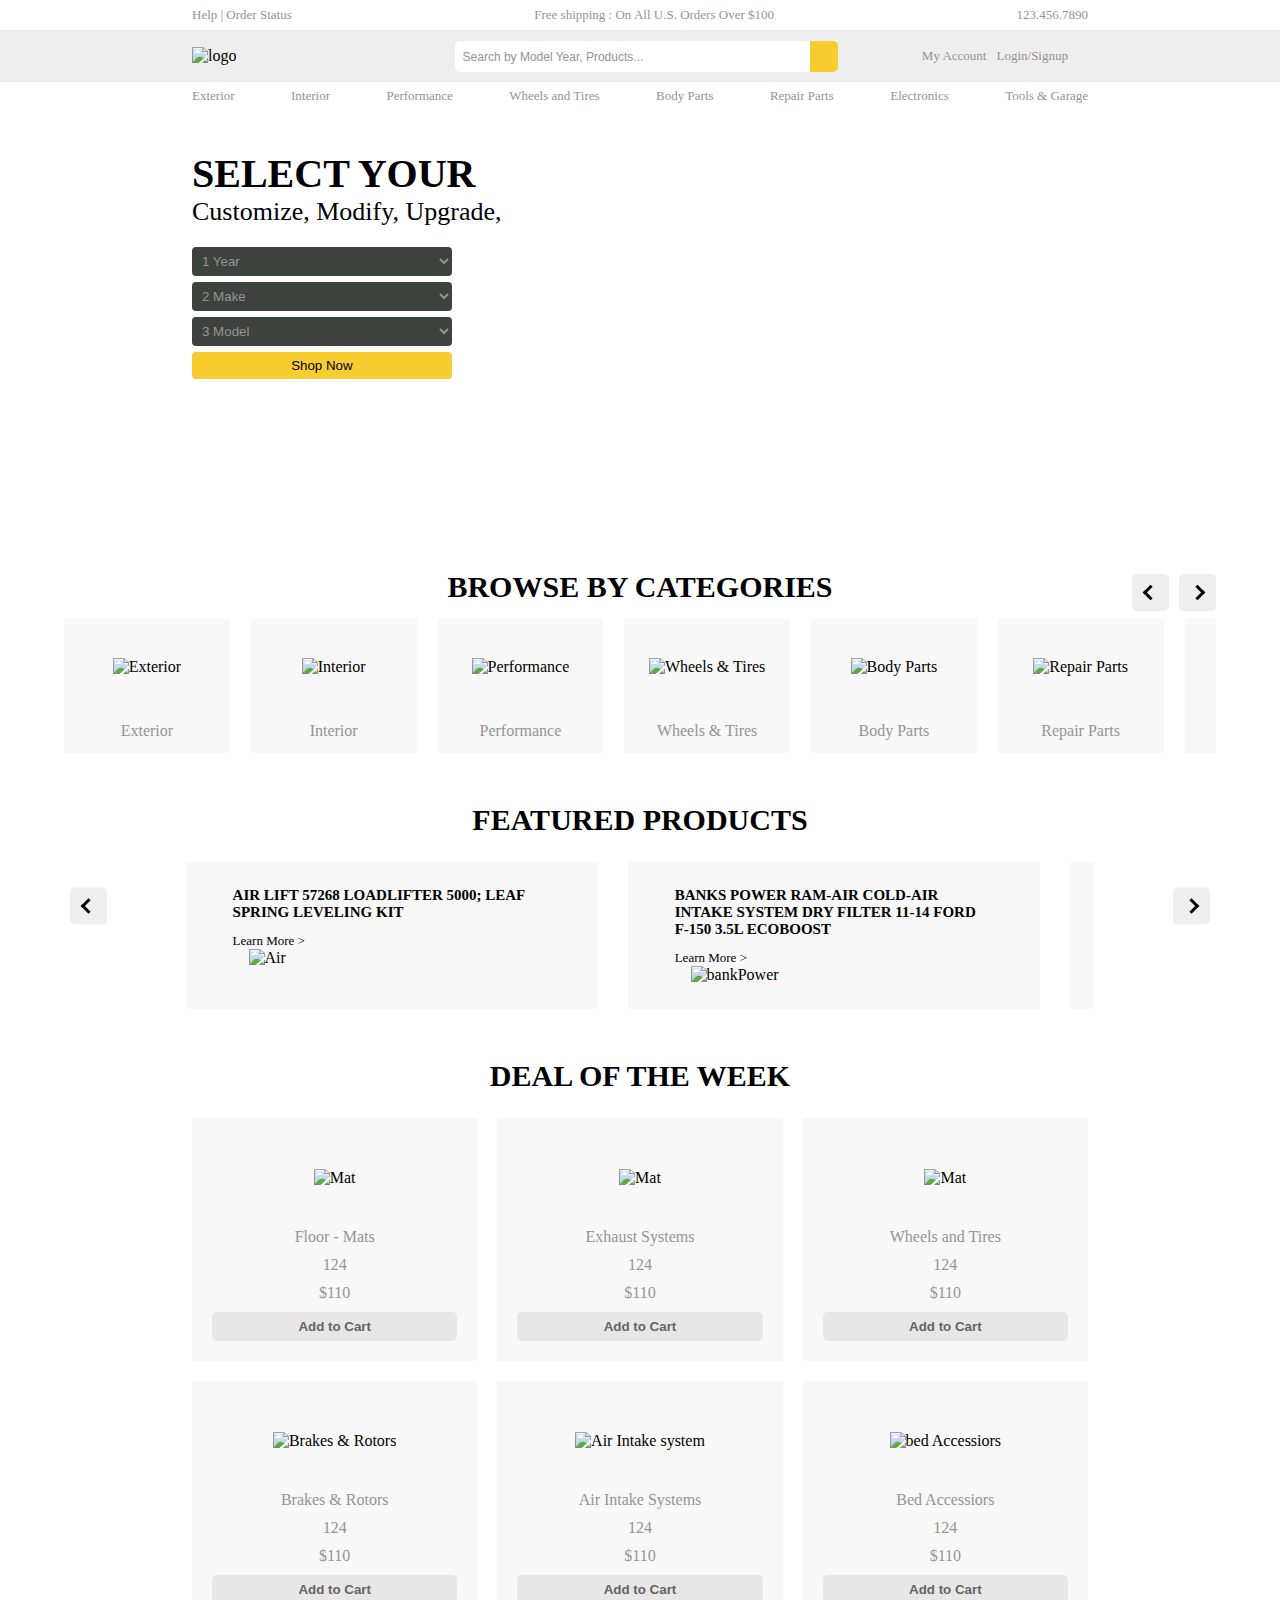
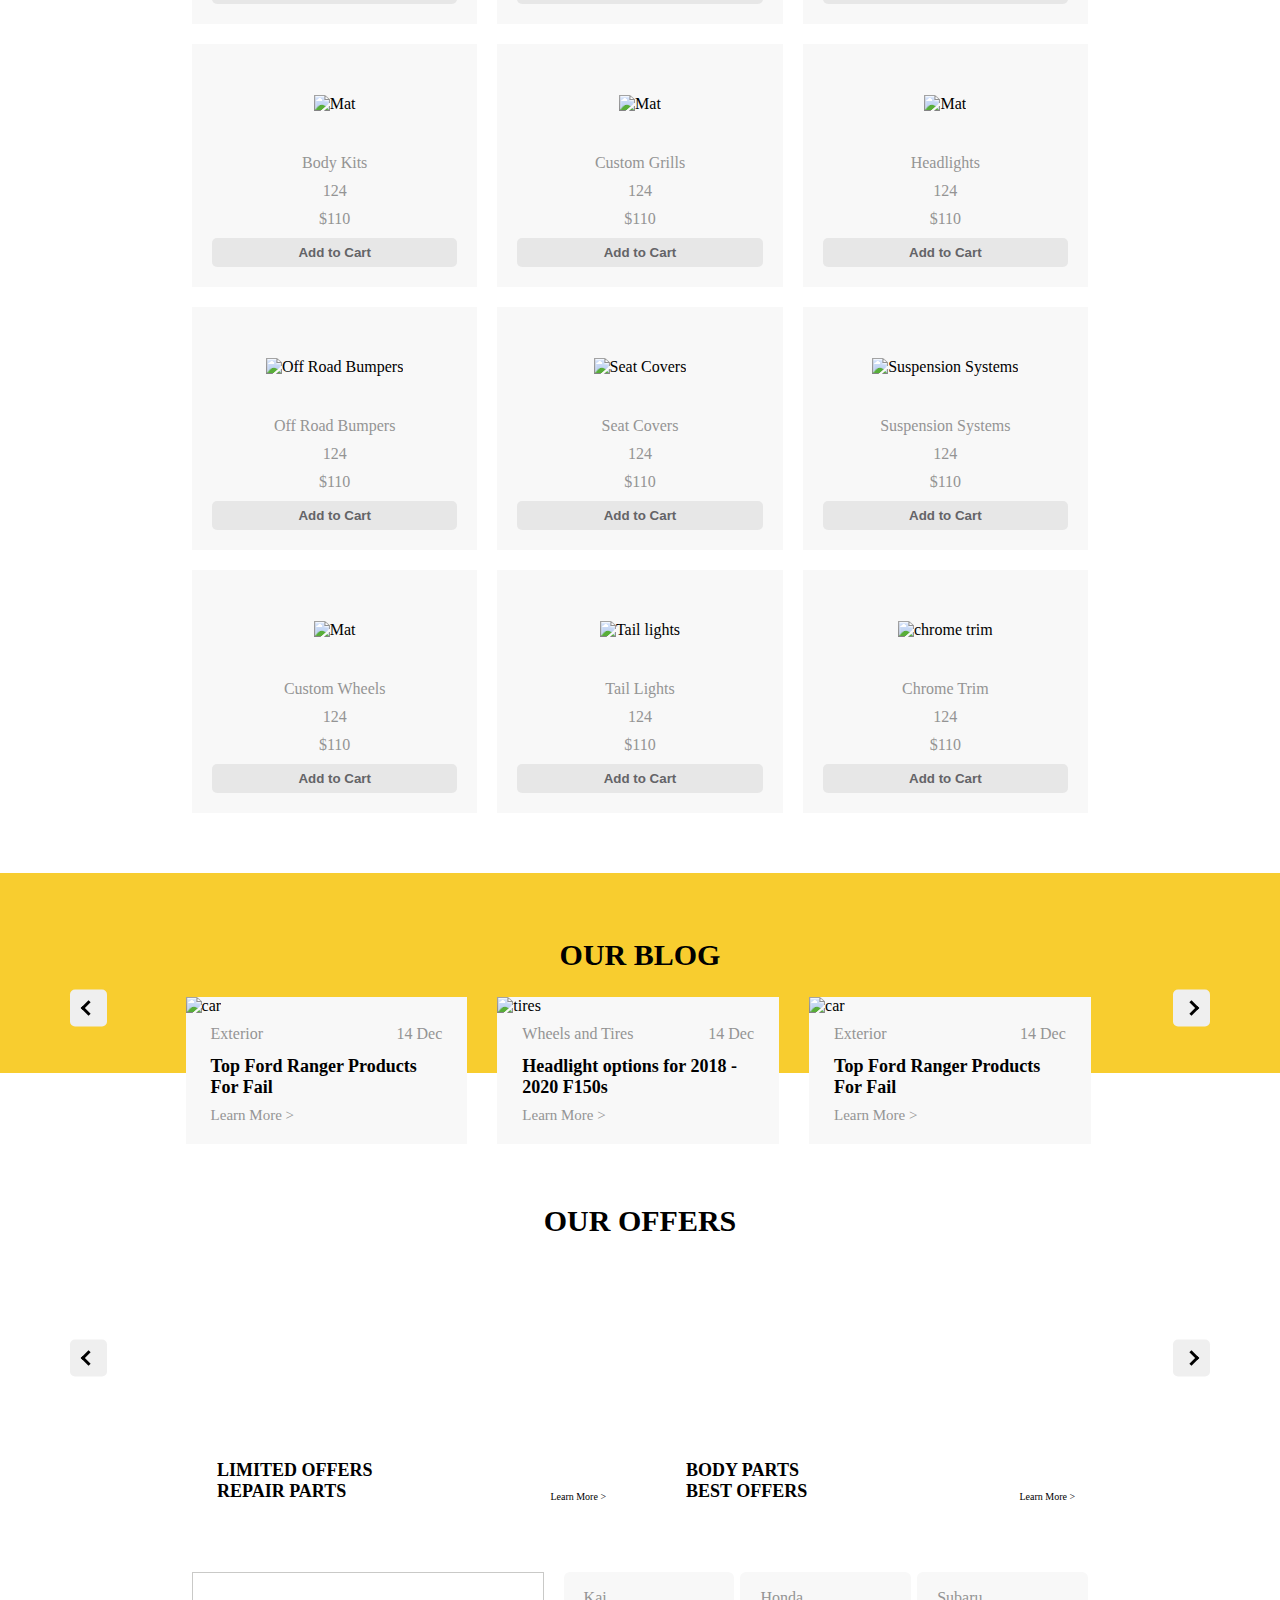
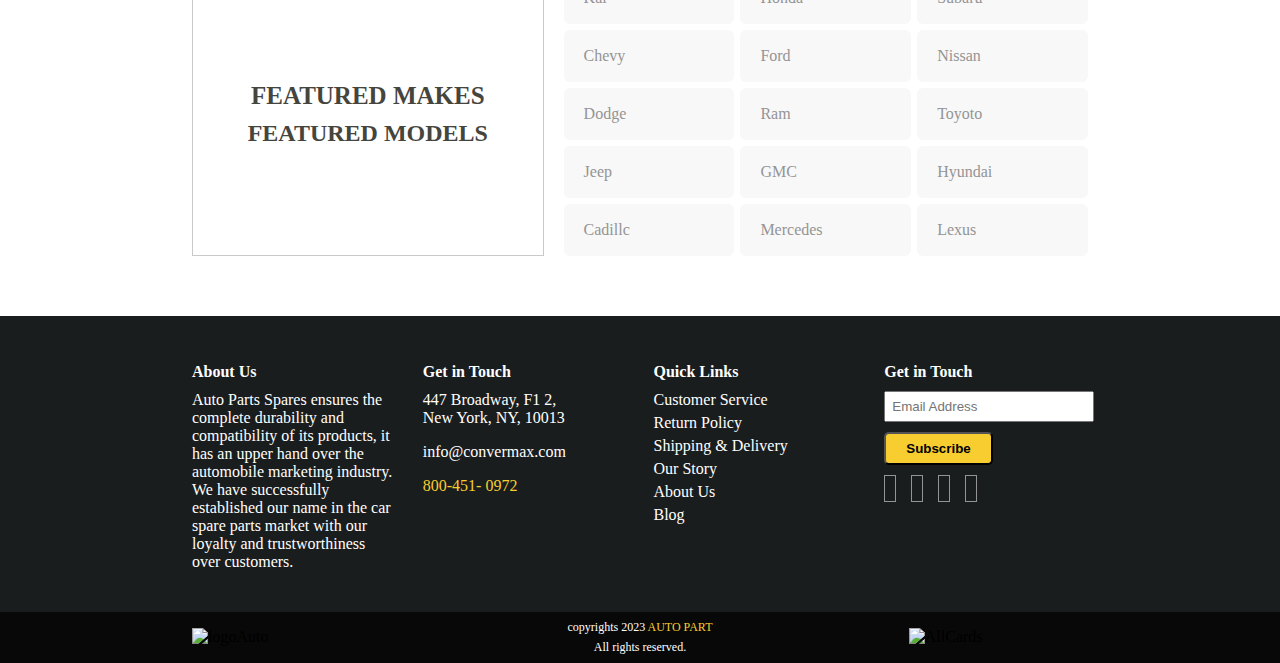
==== commit 3c2df122: "index" ====
--- a/index.html
+++ b/index.html
@@ -6,7 +6,7 @@
     <meta http-equiv="X-UA-Compatible" content="IE=edge">
     <meta name="viewport" content="width=device-width, initial-scale=1.0">
     <script src="https://kit.fontawesome.com/c3011d6d48.js" crossorigin="anonymous"></script>
-    <link rel="stylesheet" href="../constructweek_Project/styles/home.css">
+    <link rel="stylesheet" href="Styles\home.css">
     <title>Auto Part Company | Home</title>
 </head>
 
@@ -32,14 +32,14 @@
                     </div>
                     <div>
                         <p>My Account</p>
-                        <p><a href="#">Login/Signup</a></p>
+                        <p><a href="Signup\signup.html">Login/Signup</a></p>
                         <p><i class="fa-solid fa-heart"></i></p>
                         <p><i class="fa-solid fa-cart-shopping"></i></p>
                     </div>
                 </div>
             </div>
             <div id="nav_child_3">
-                <a href="#">Exterior</a>
+                <a href="constructweek_Project\product.html">Exterior</a>
                 <a href="#">Interior</a>
                 <a href="#">Performance</a>
                 <a href="#">Wheels and Tires</a>
@@ -81,7 +81,7 @@
     <div class="slide-menu">
         <h4>Auto Parts</h4>
         <ul>
-            <li><a href="#">Exterior</a></li>
+            <li><a href="constructweek_Project\product.html">Exterior</a></li>
             <li><a href="#">Interior</a></li>
             <li><a href="#">Performance</a></li>
             <li><a href="#">Wheels and Tires</a></li>
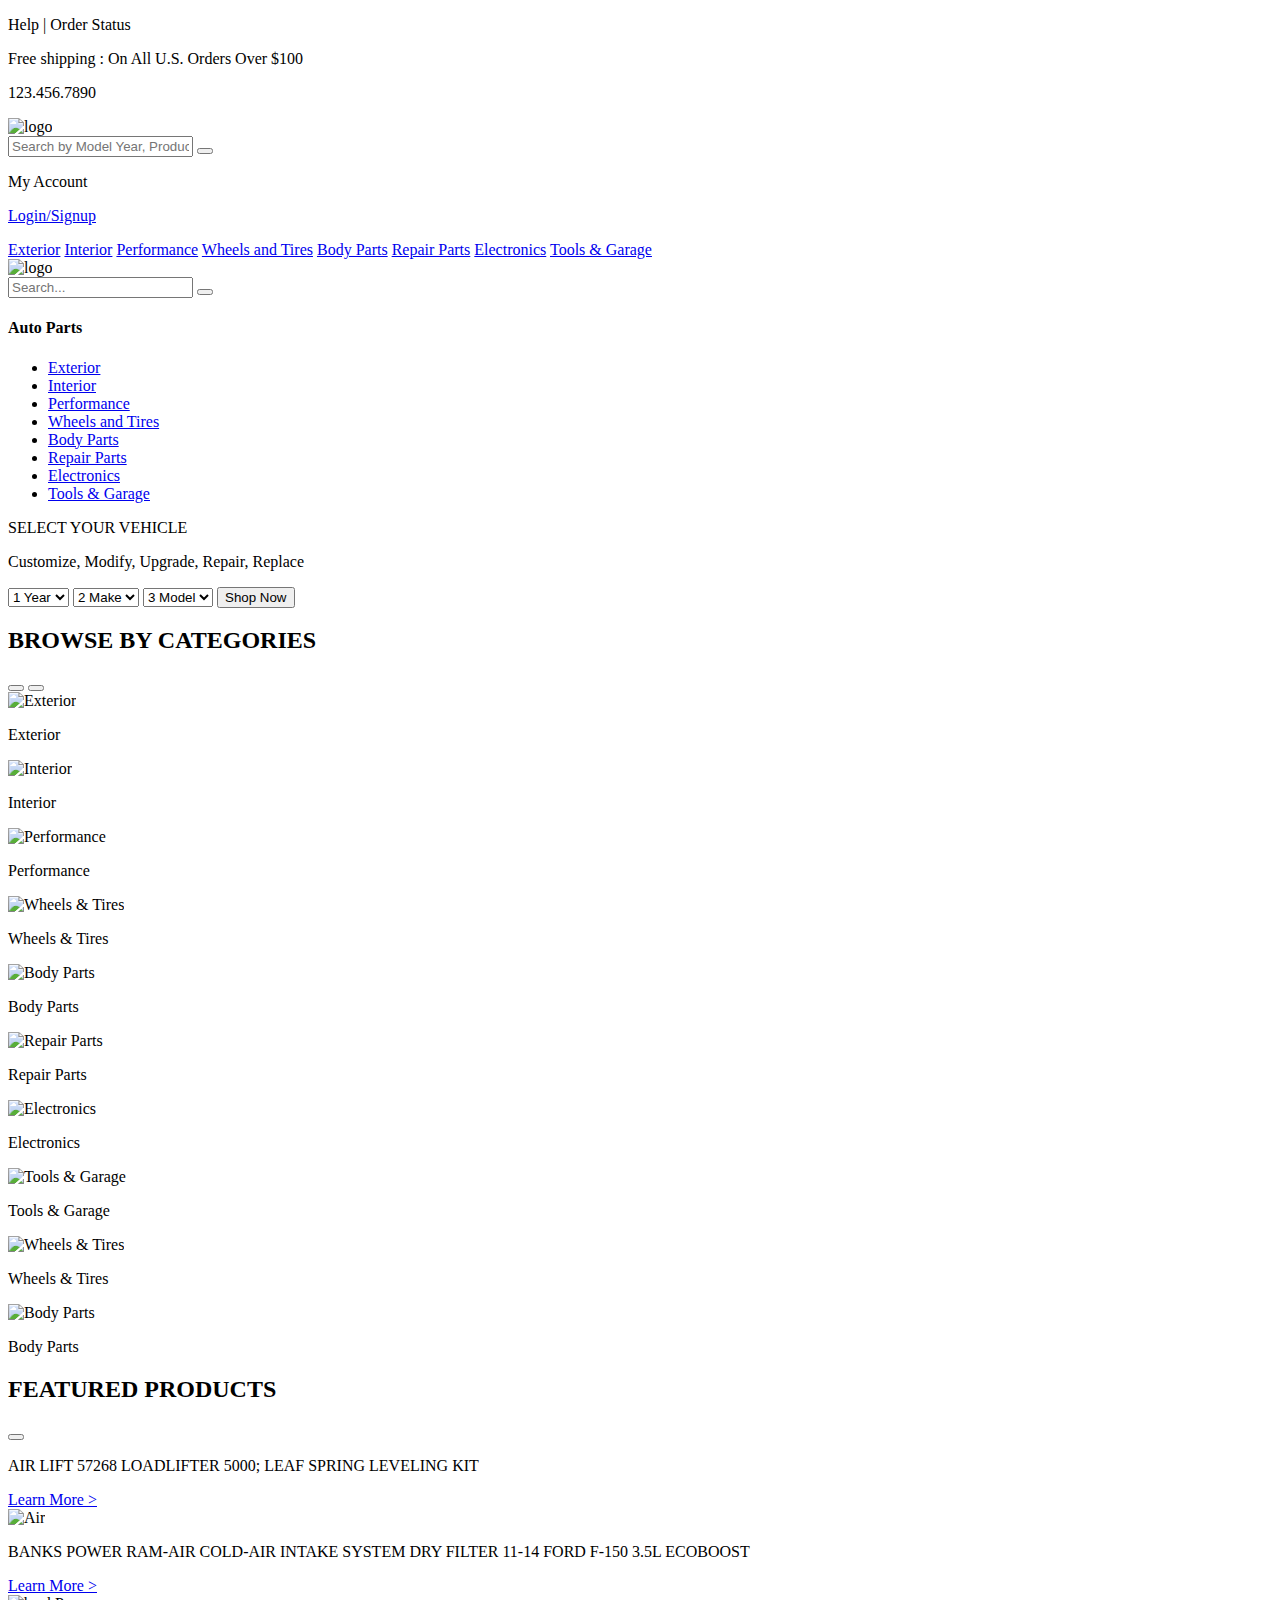
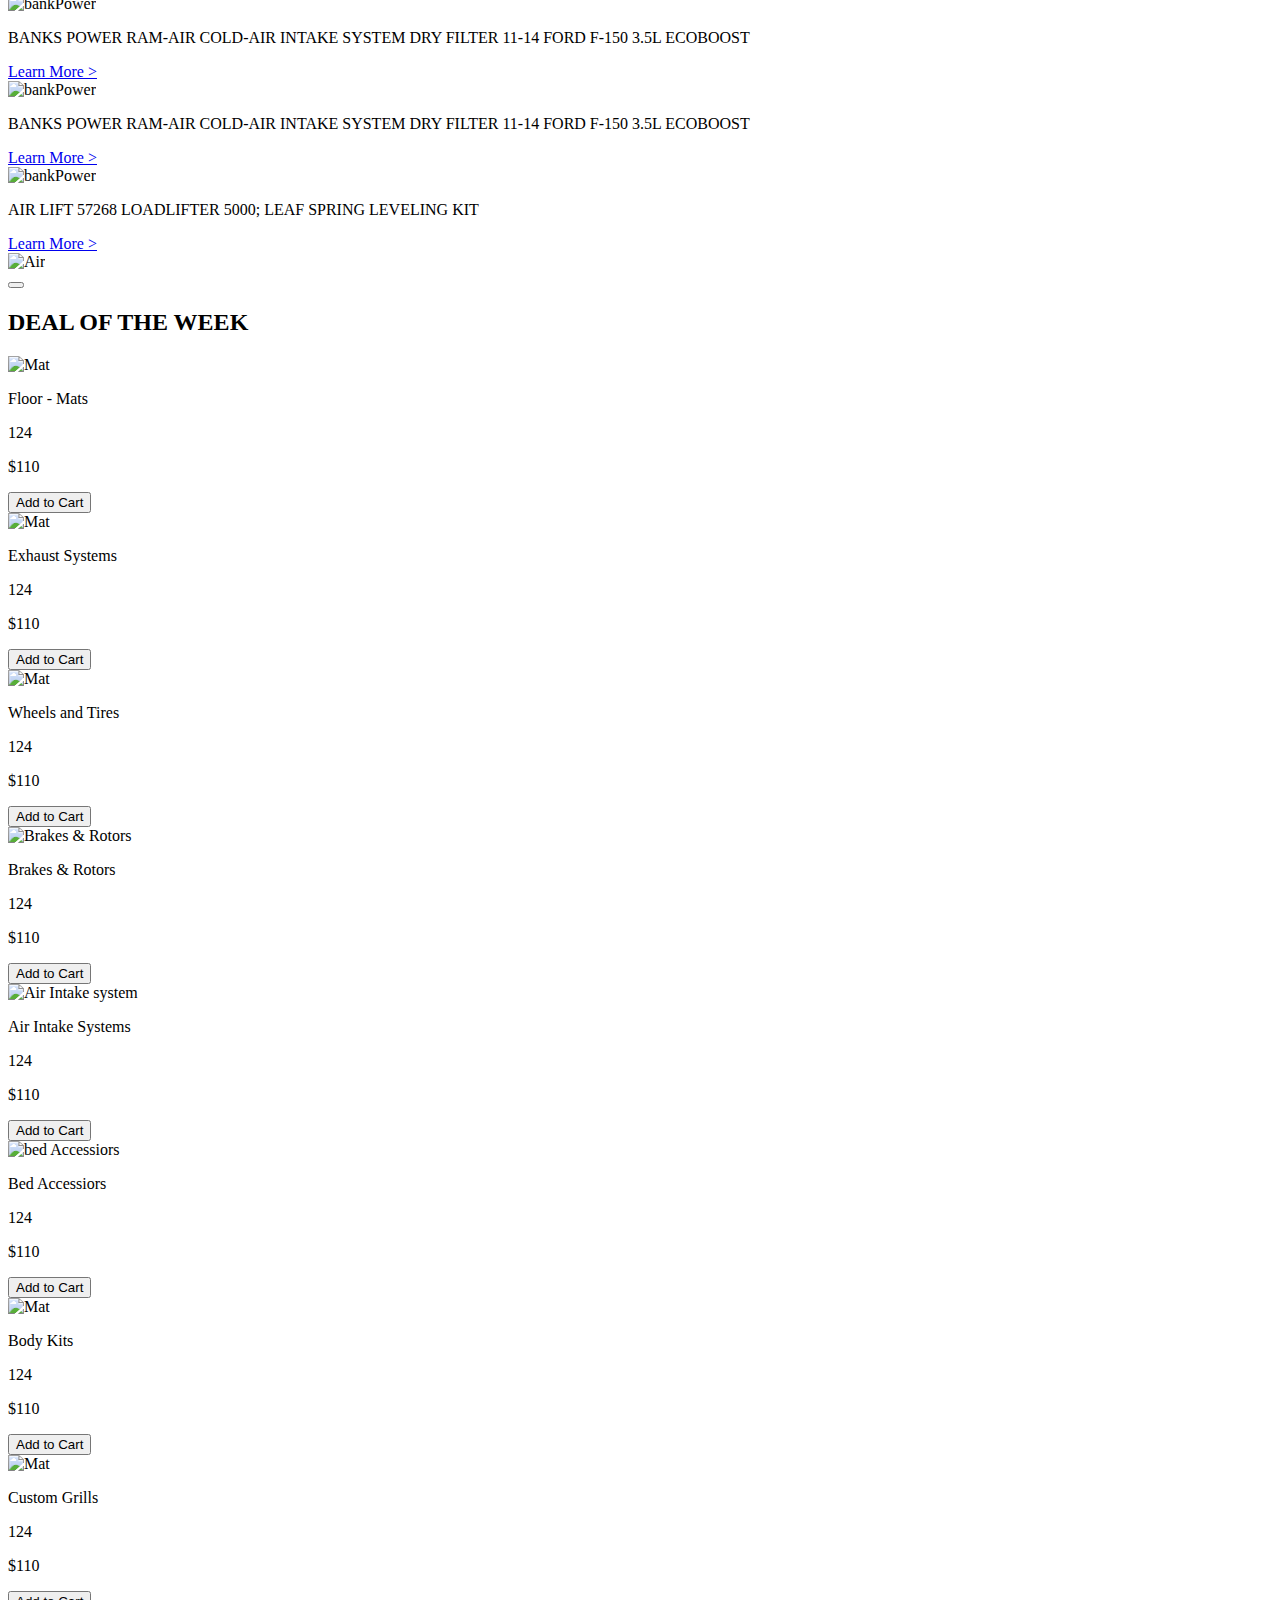
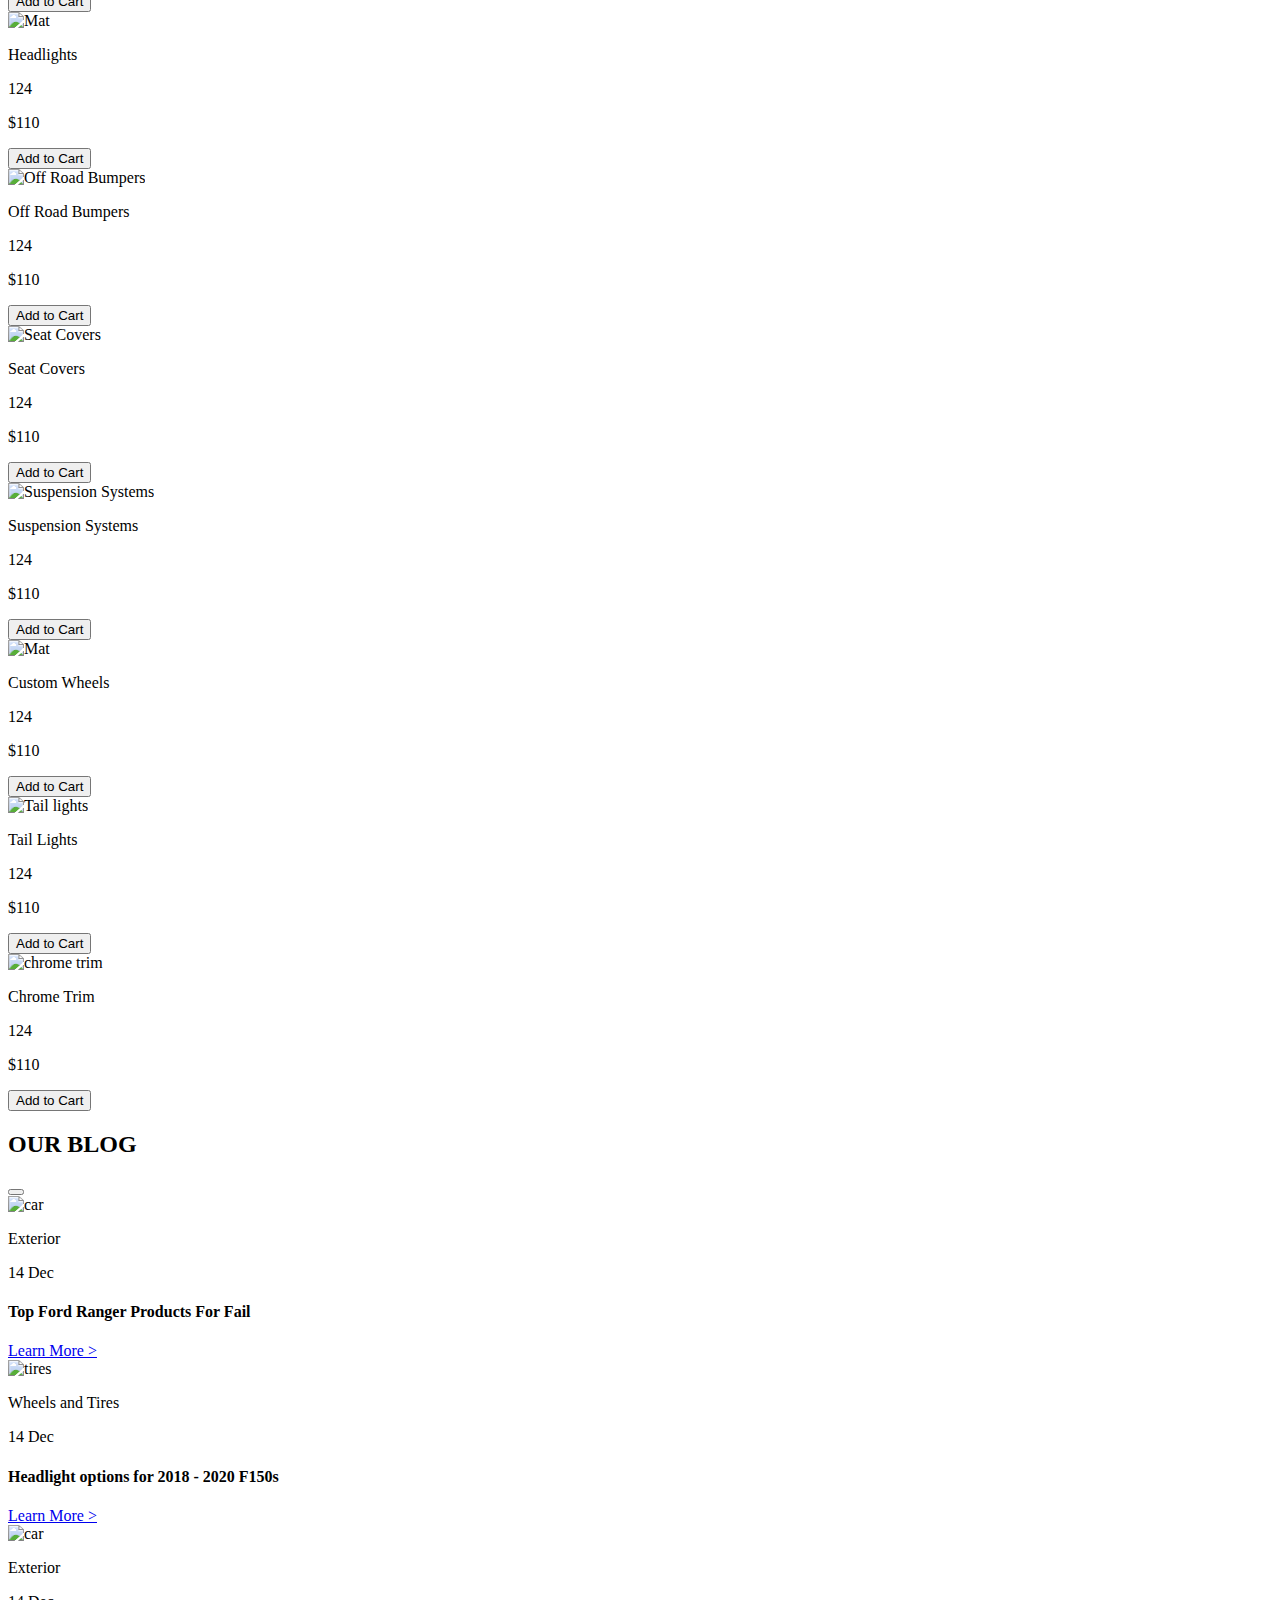
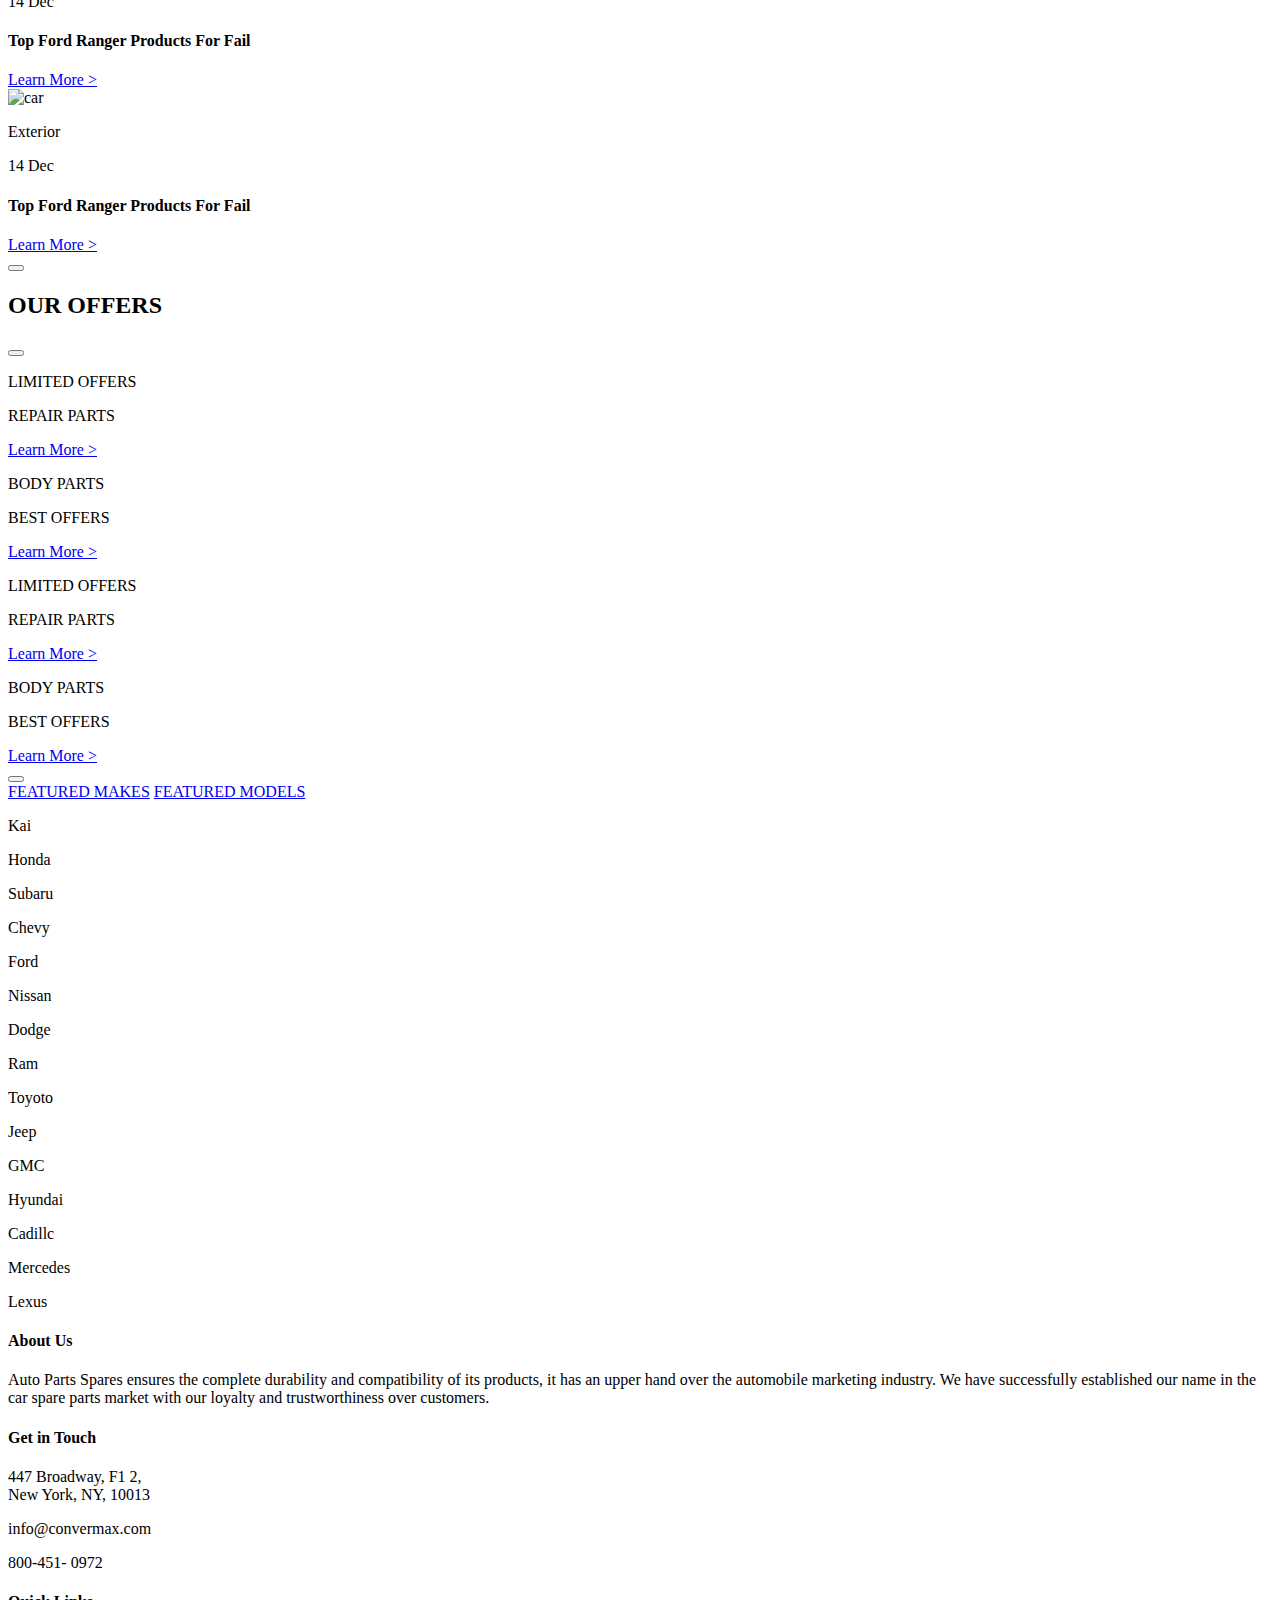
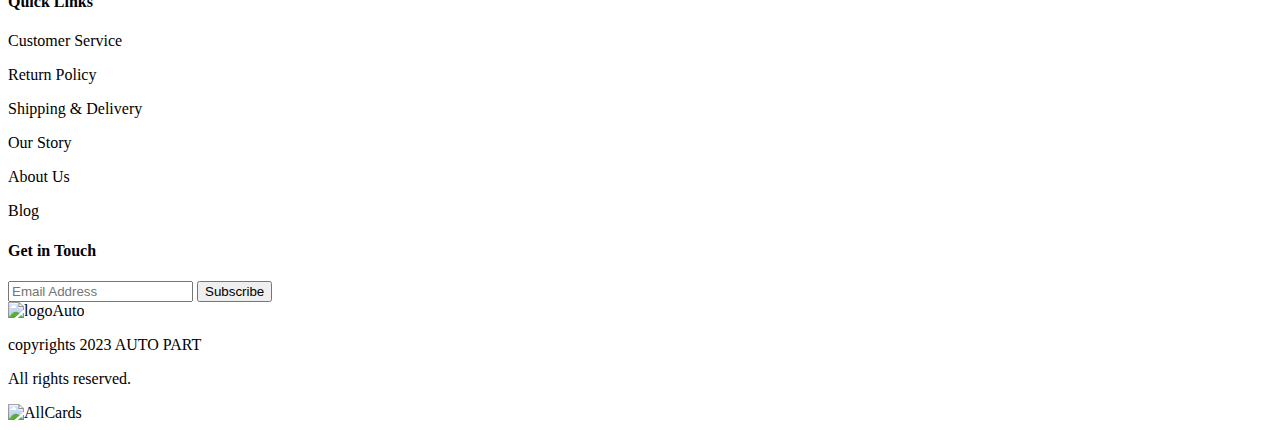
==== commit 05fe606e: "BhoomaLatestUpdate" ====
--- a/index.html
+++ b/index.html
@@ -6,7 +6,7 @@
     <meta http-equiv="X-UA-Compatible" content="IE=edge">
     <meta name="viewport" content="width=device-width, initial-scale=1.0">
     <script src="https://kit.fontawesome.com/c3011d6d48.js" crossorigin="anonymous"></script>
-    <link rel="stylesheet" href="Styles\home.css">
+    <link rel="stylesheet" href="../constructweek_Project/home/home.css">
     <title>Auto Part Company | Home</title>
 </head>
 
@@ -32,14 +32,14 @@
                     </div>
                     <div>
                         <p>My Account</p>
-                        <p><a href="Signup\signup.html">Login/Signup</a></p>
+                        <p><a href="#">Login/Signup</a></p>
                         <p><i class="fa-solid fa-heart"></i></p>
                         <p><i class="fa-solid fa-cart-shopping"></i></p>
                     </div>
                 </div>
             </div>
             <div id="nav_child_3">
-                <a href="constructweek_Project\product.html">Exterior</a>
+                <a href="#">Exterior</a>
                 <a href="#">Interior</a>
                 <a href="#">Performance</a>
                 <a href="#">Wheels and Tires</a>
@@ -81,7 +81,7 @@
     <div class="slide-menu">
         <h4>Auto Parts</h4>
         <ul>
-            <li><a href="constructweek_Project\product.html">Exterior</a></li>
+            <li><a href="#">Exterior</a></li>
             <li><a href="#">Interior</a></li>
             <li><a href="#">Performance</a></li>
             <li><a href="#">Wheels and Tires</a></li>
